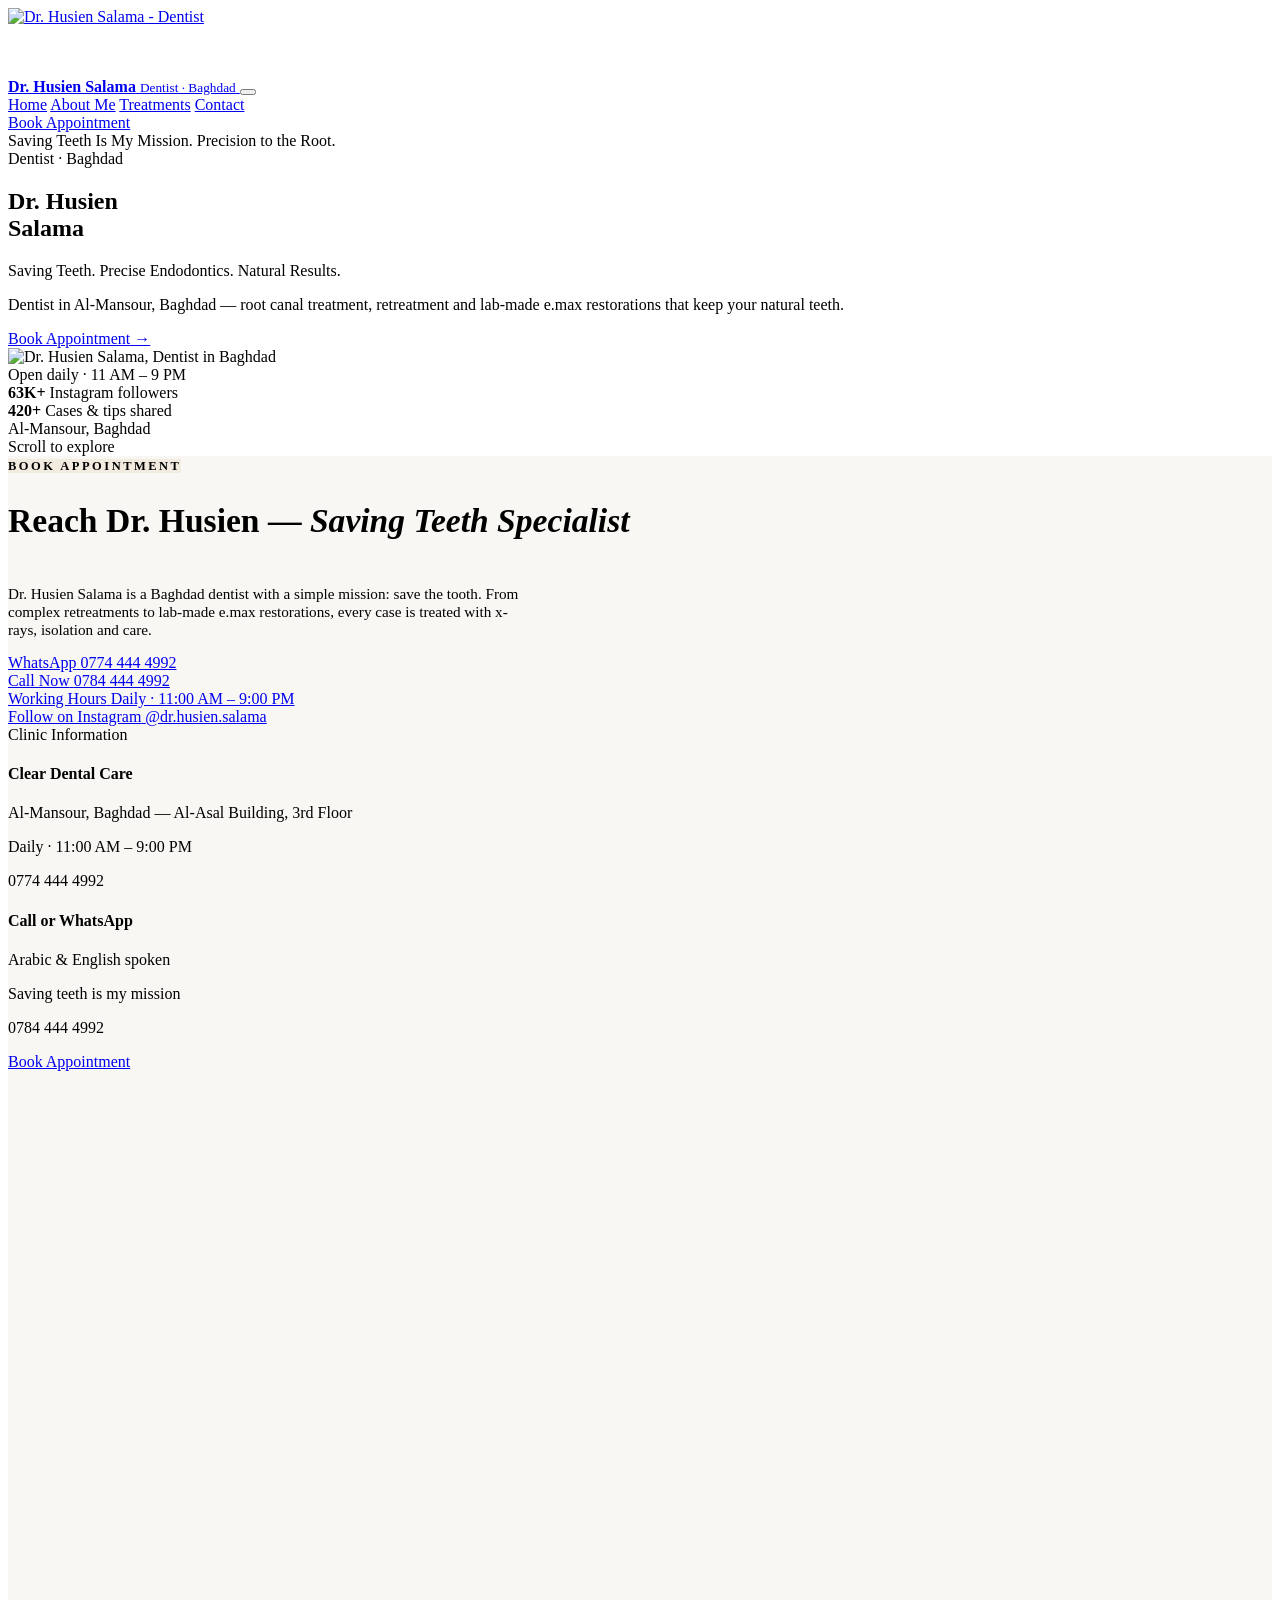
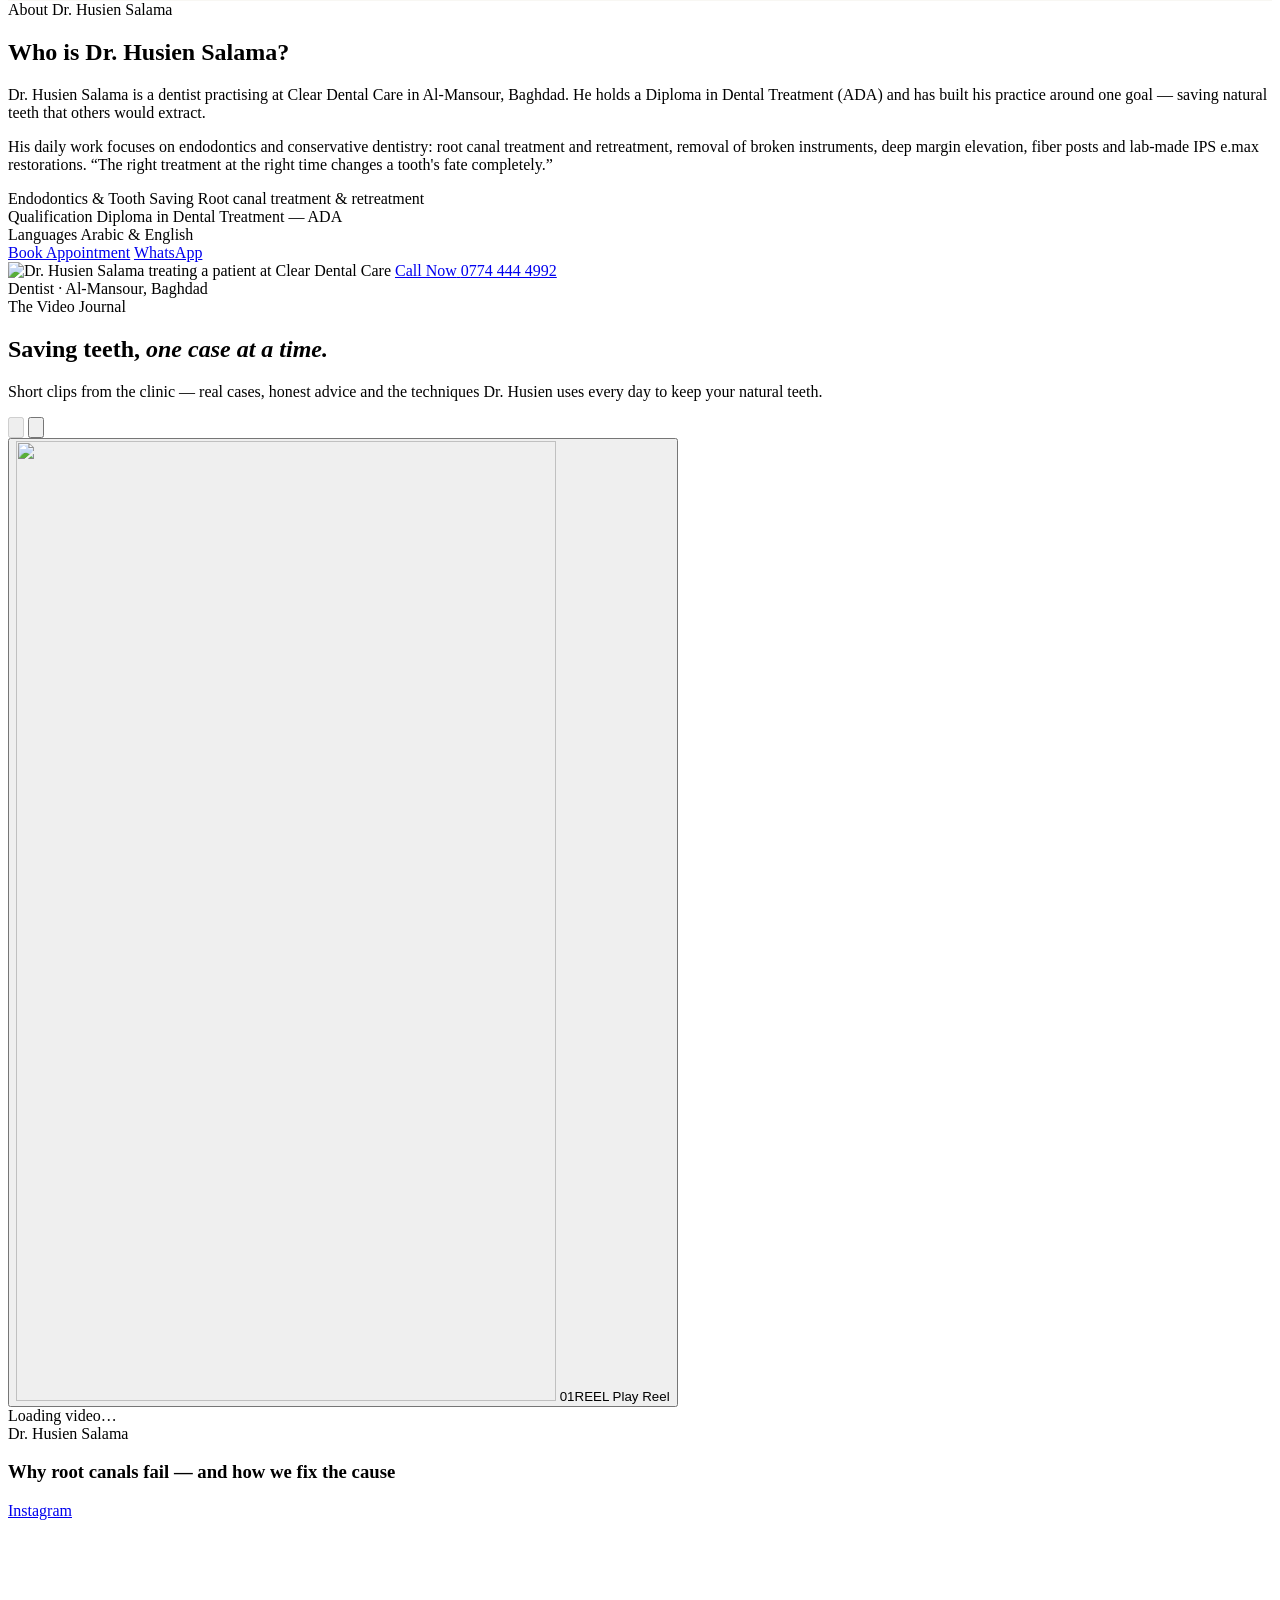
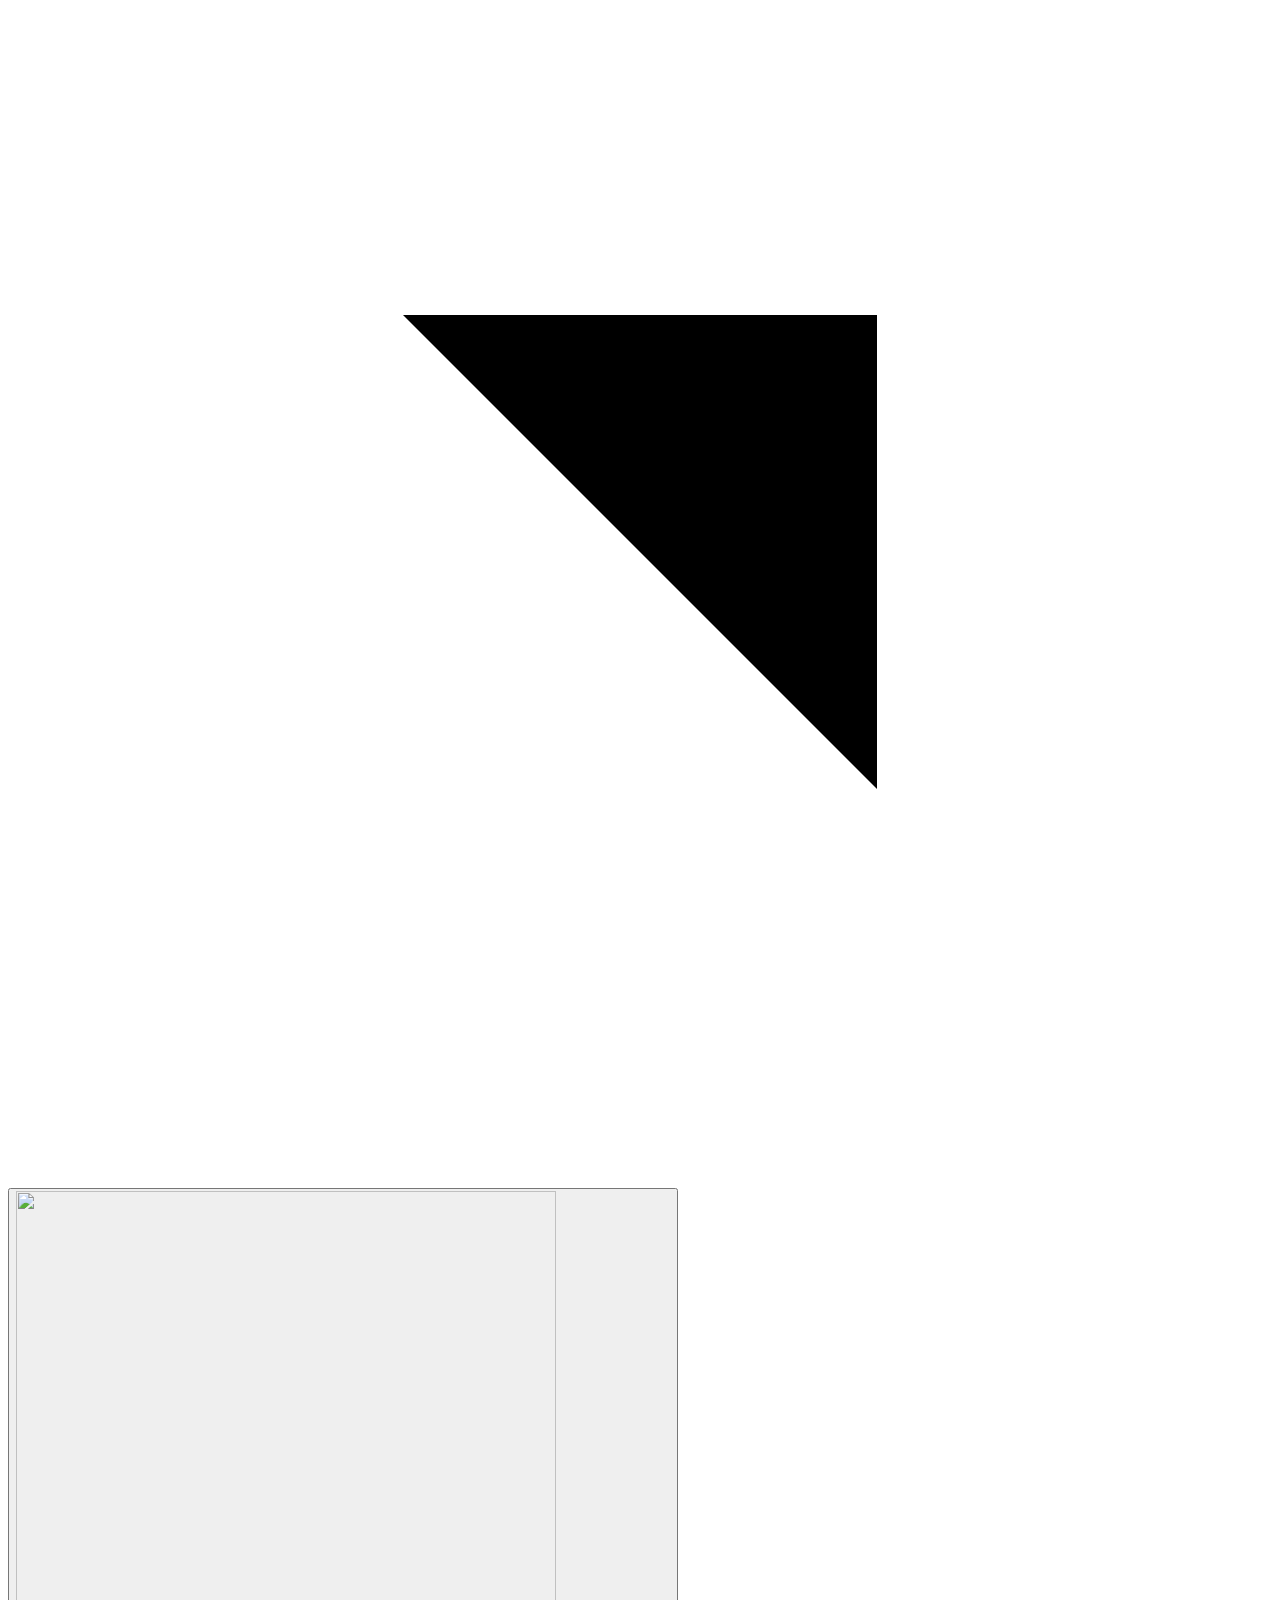
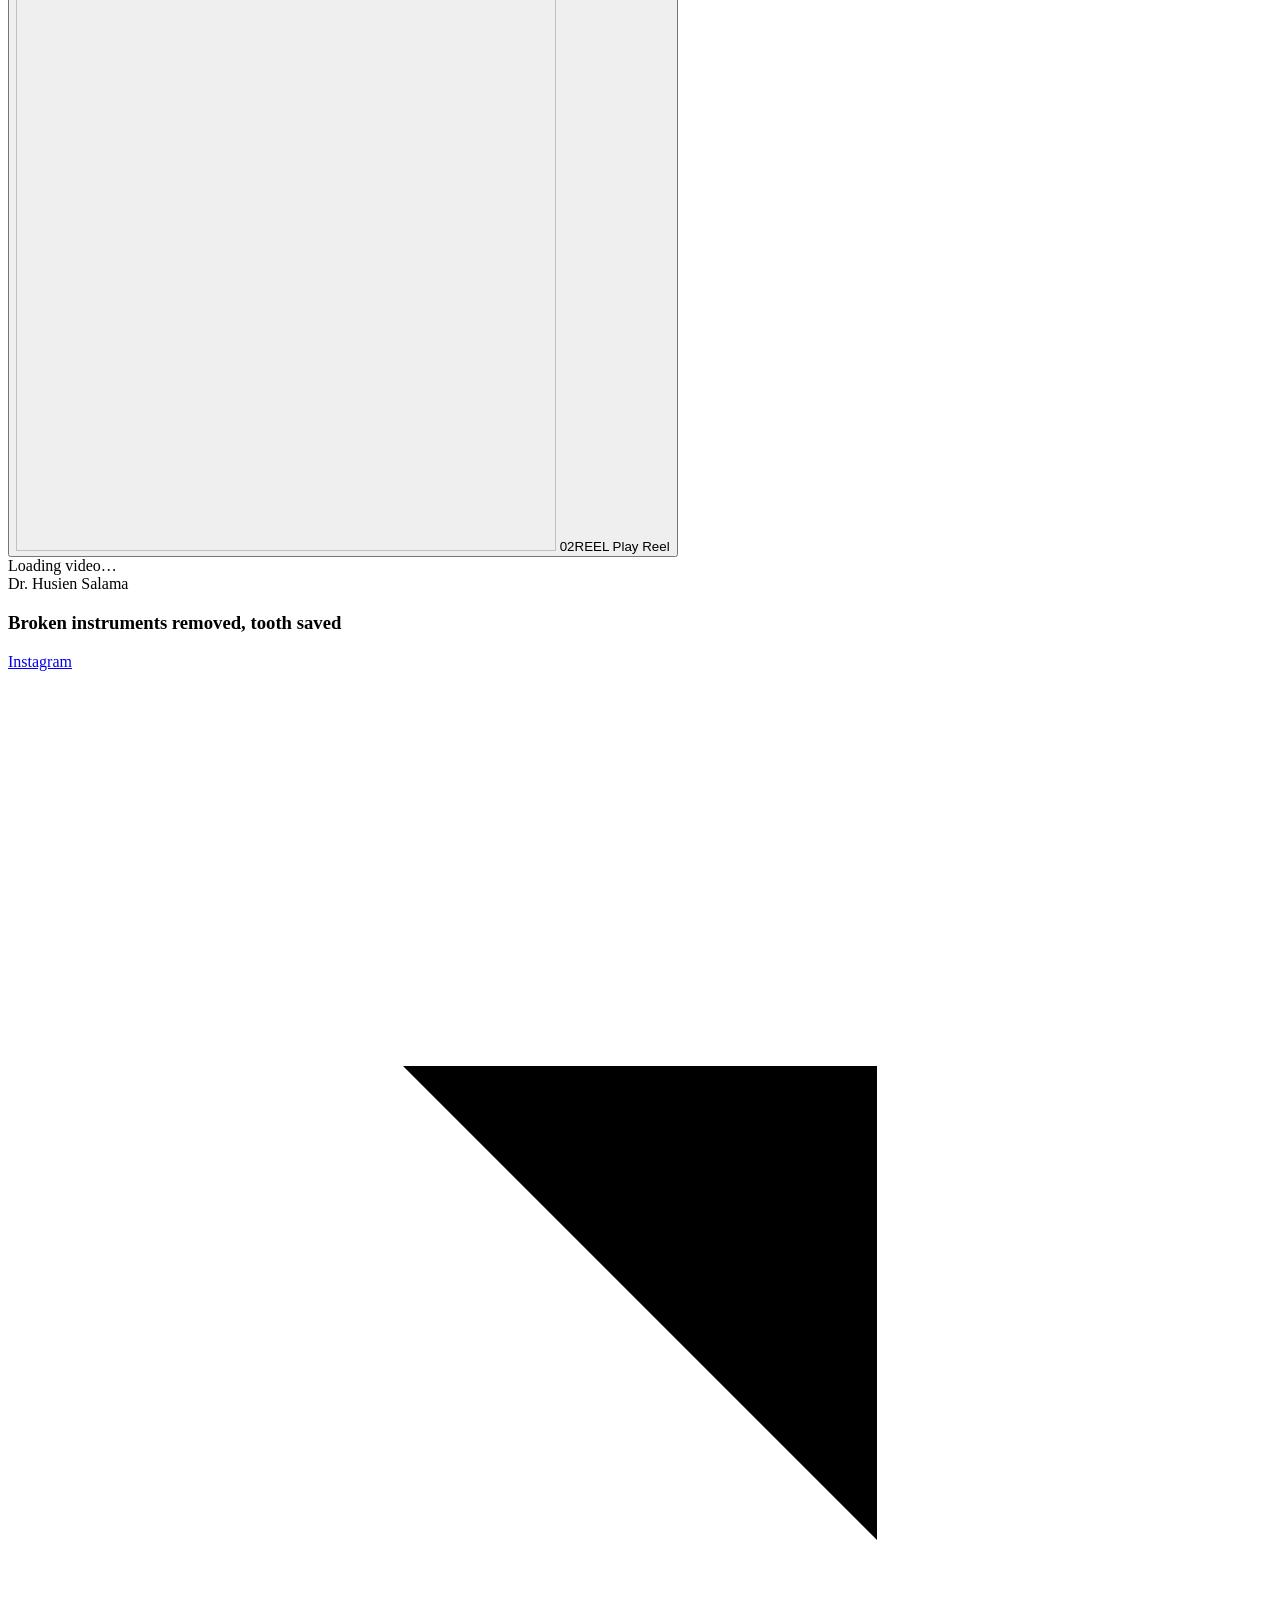
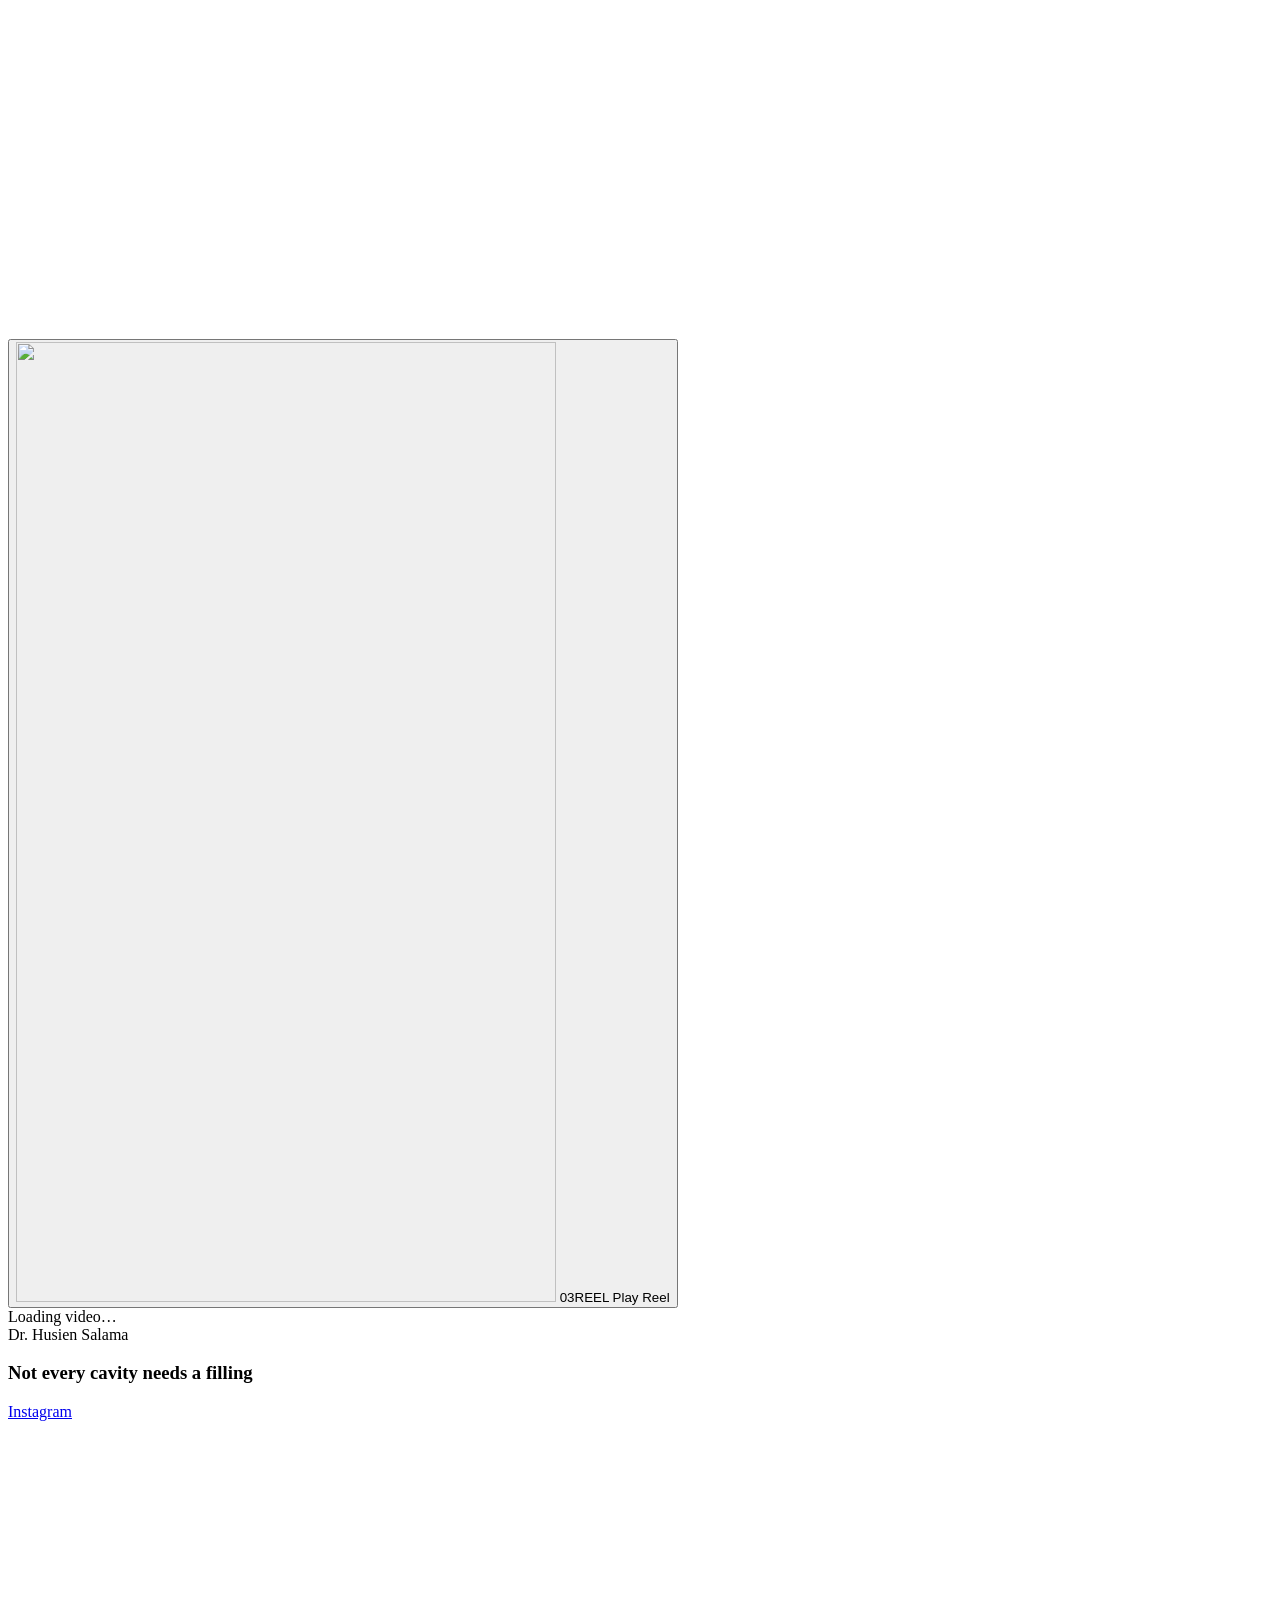
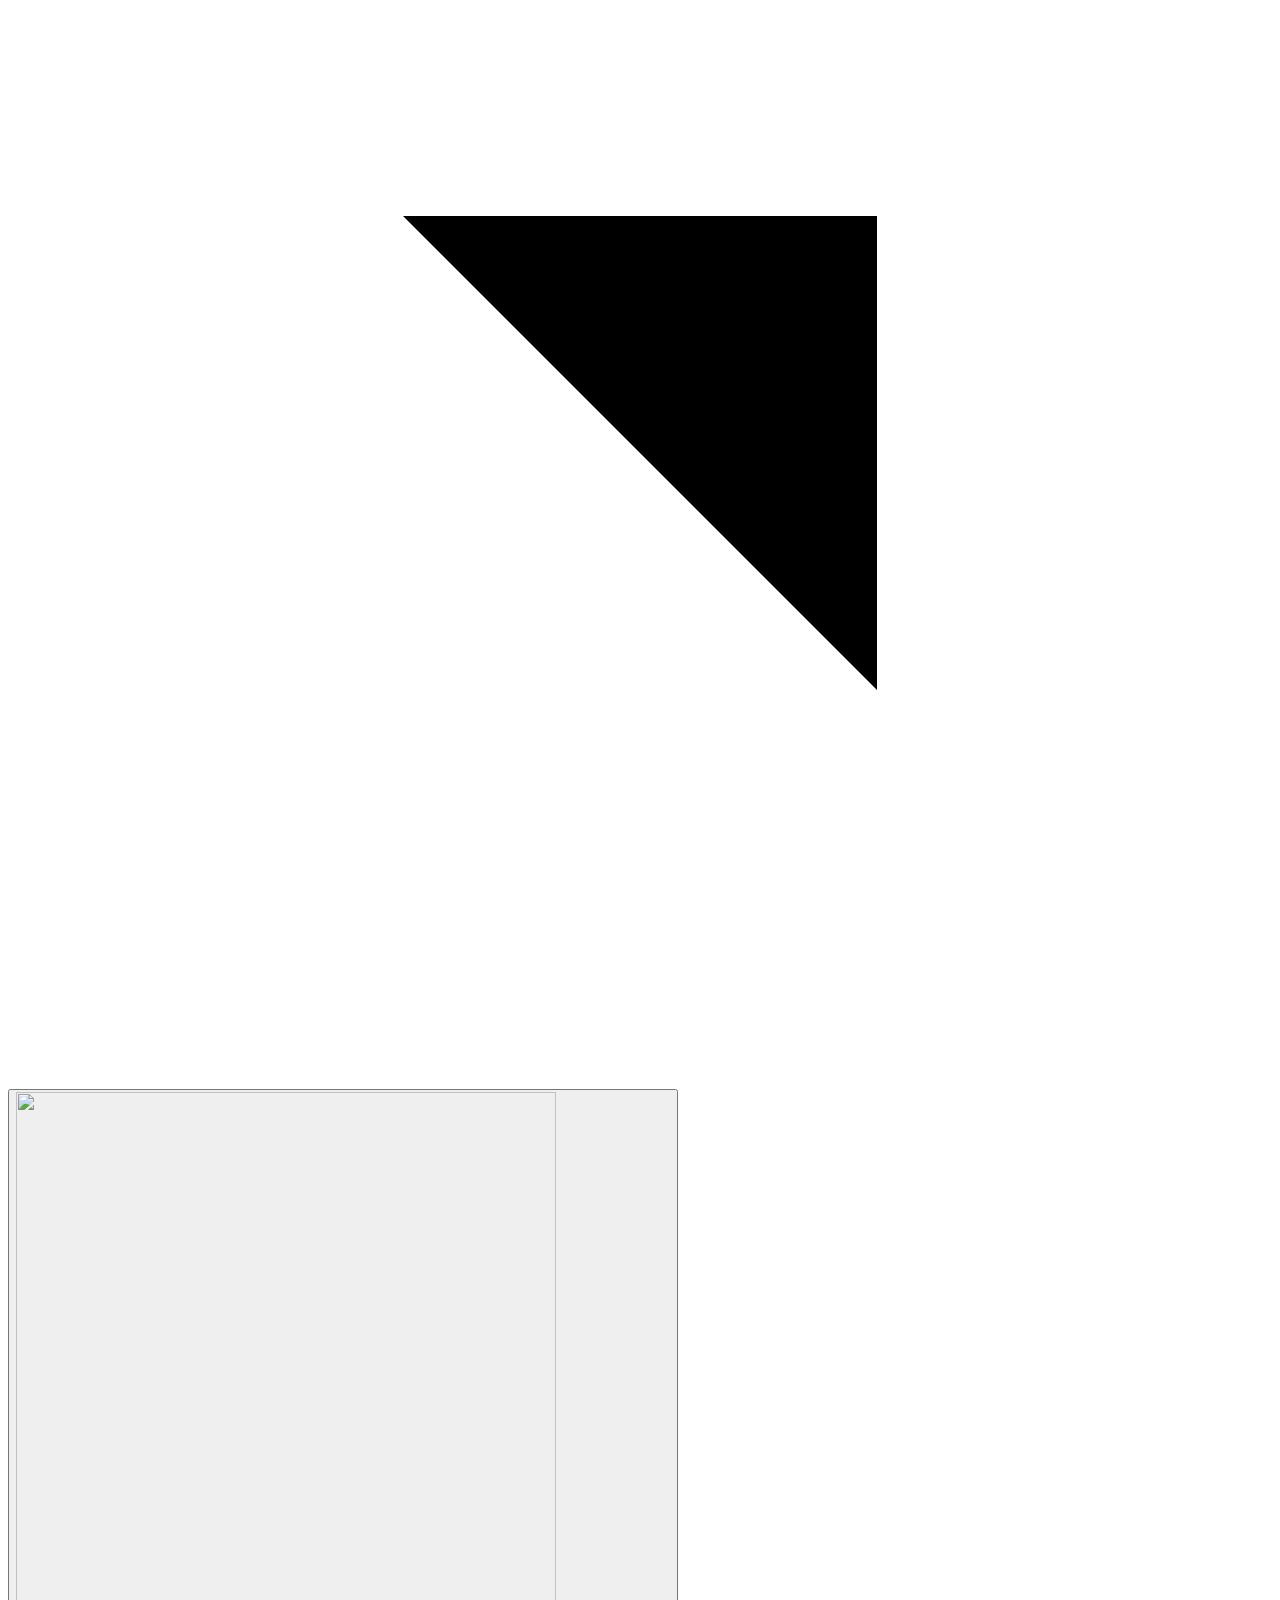
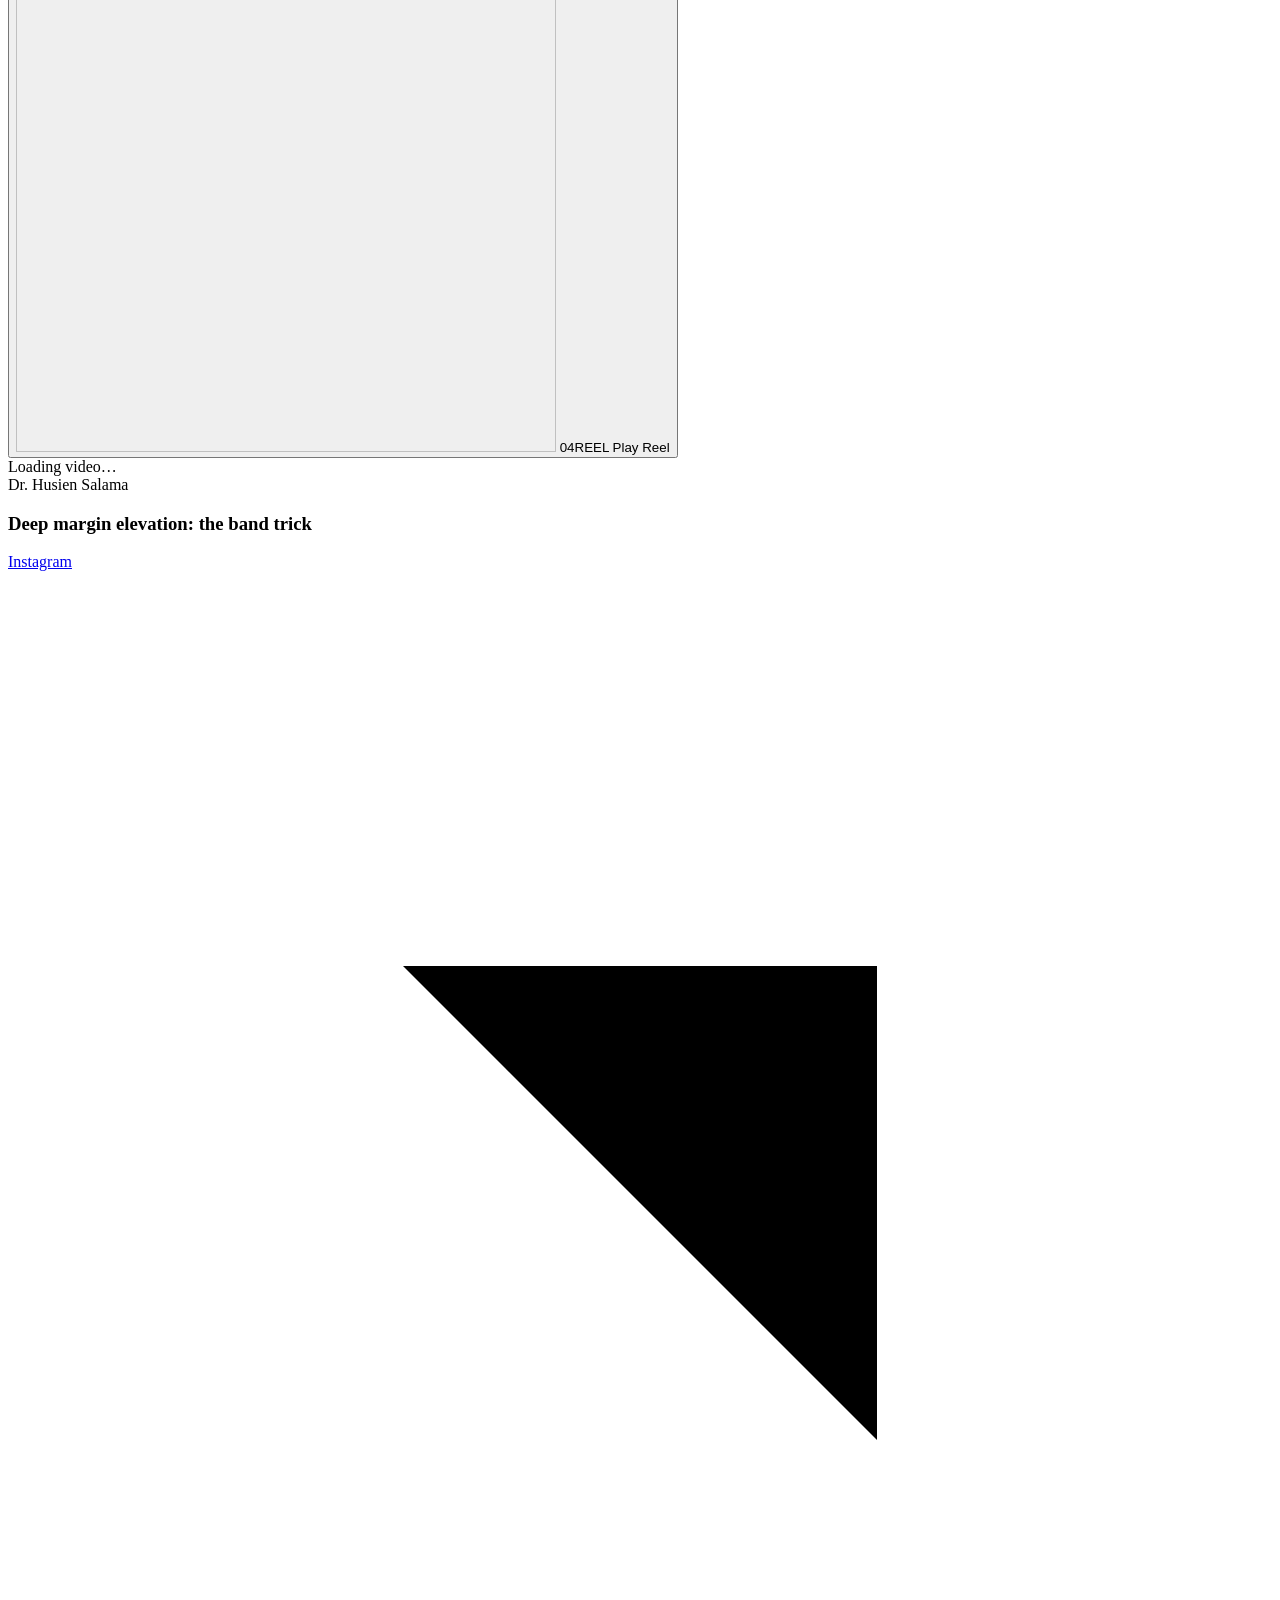
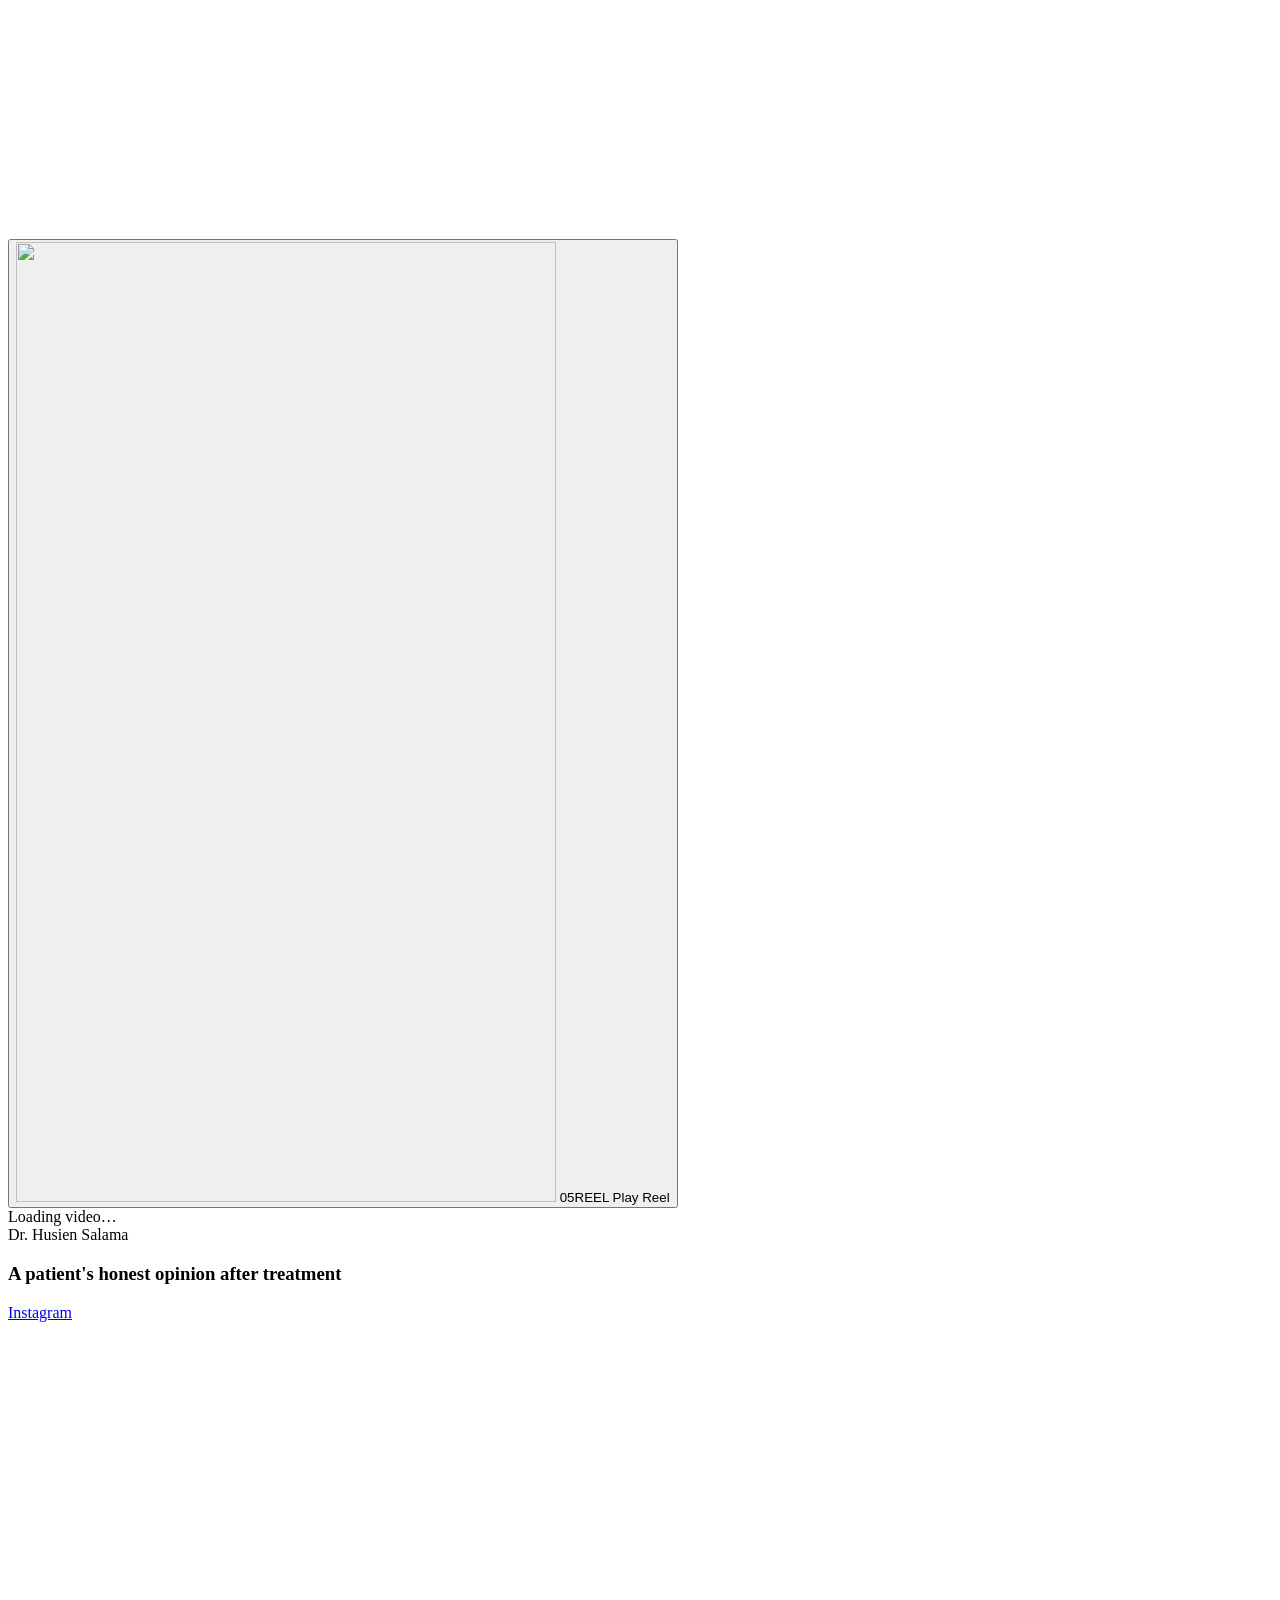
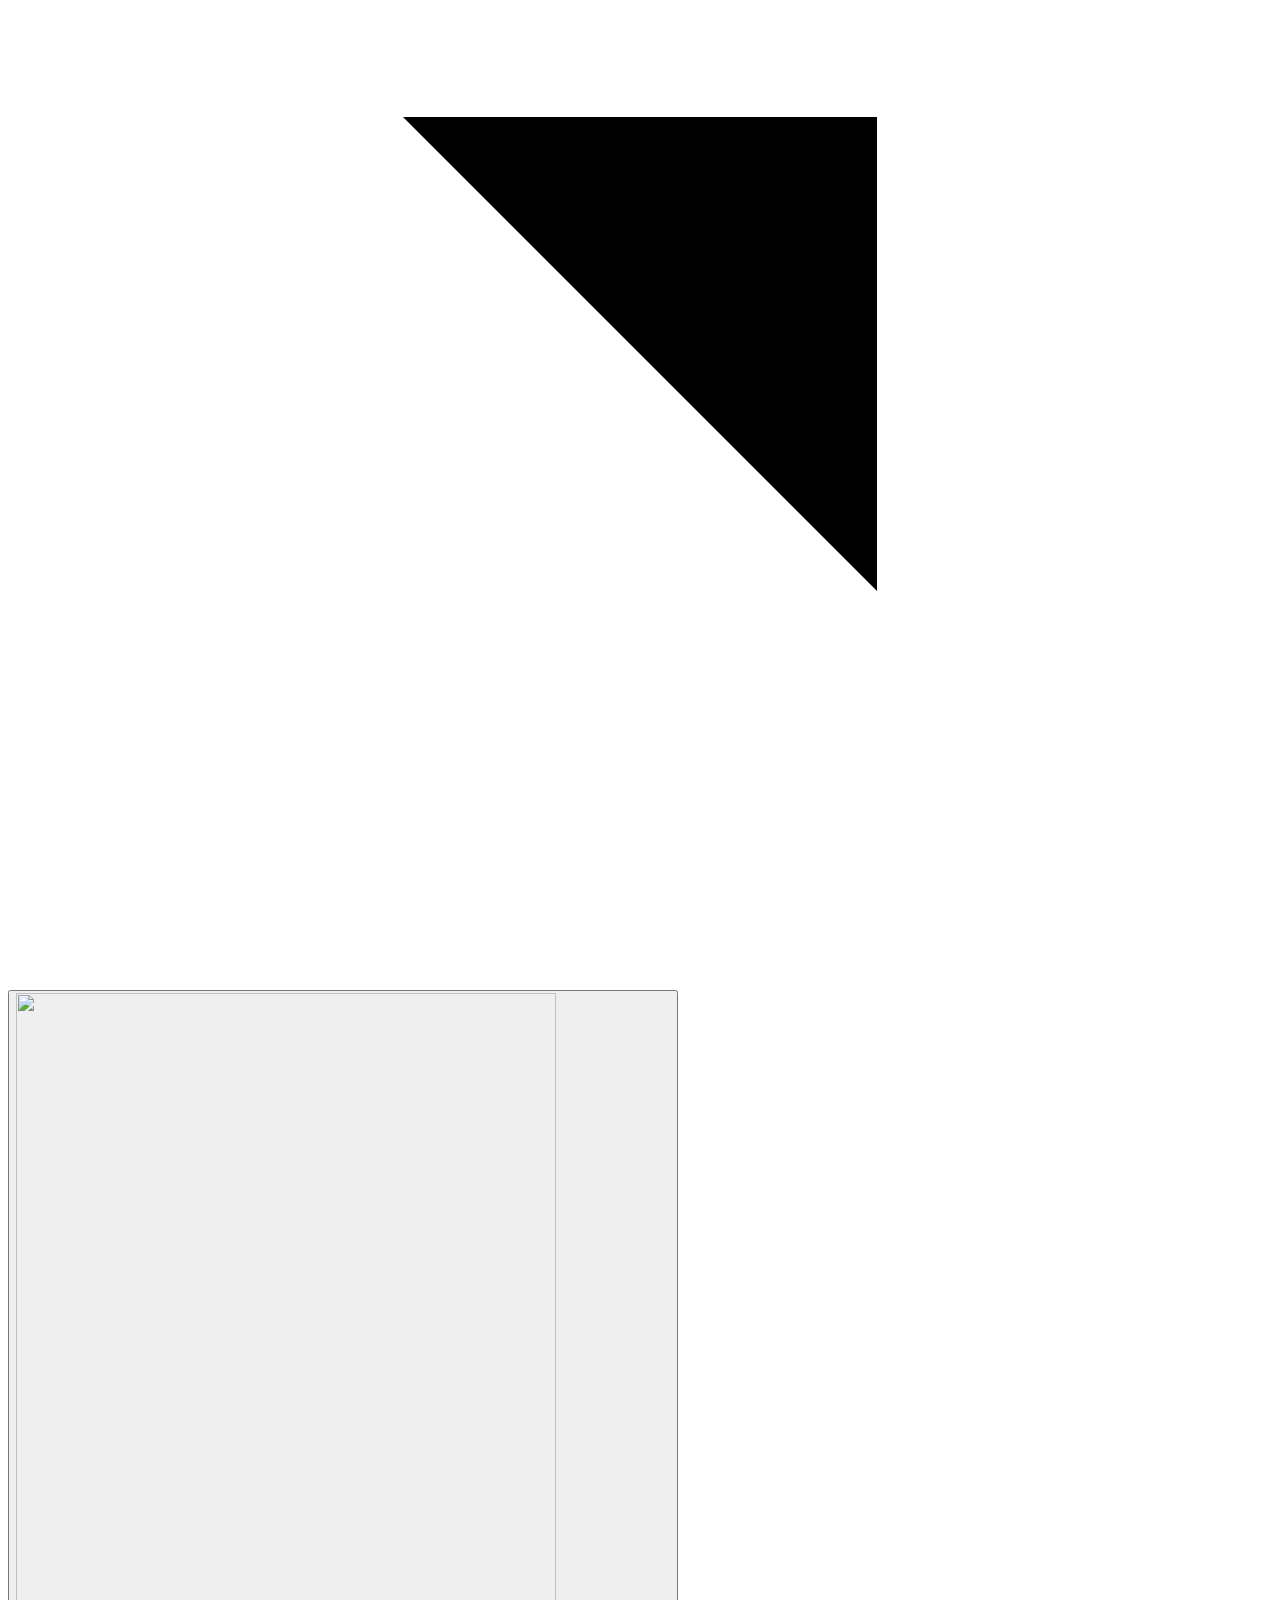
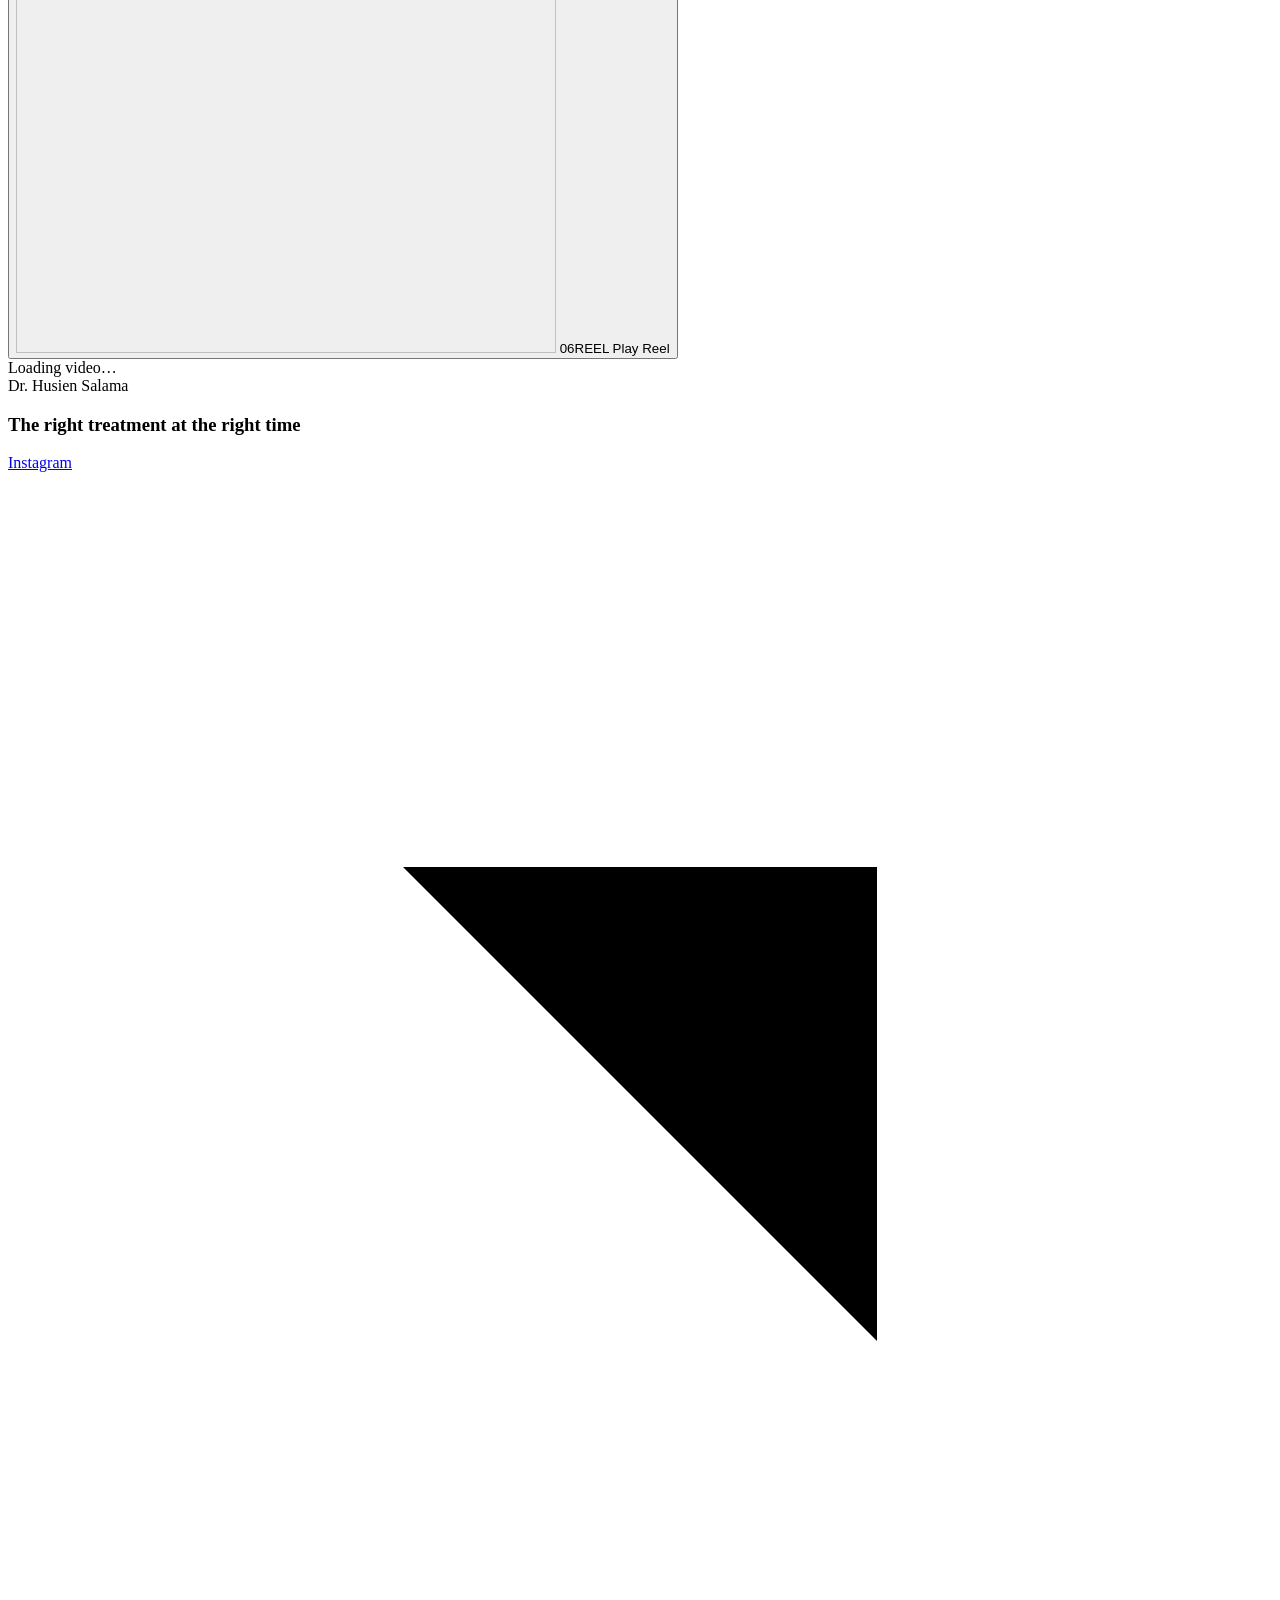
==== src/site/index.html @ 17c9bea0 "Work in progress" ====
<!DOCTYPE html><html lang="en"><head>
    <meta charset="utf-8">
    <title>Dr. Husien Salama | Home | Dentist in Baghdad</title>
    <meta content="width=device-width, initial-scale=1.0" name="viewport">
    <meta content="Dr. Husien Salama, dentist Baghdad, root canal treatment, endodontics, root canal retreatment, e.max, deep margin elevation, Al-Mansour, Clear Dental Care" name="keywords">
    <meta content="Dr. Husien Salama is a dentist in Al-Mansour, Baghdad, focused on saving natural teeth with root canal treatment, retreatment and lab-made restorations." name="description">

    <link href="/site-icon.png" rel="icon" type="image/png"><link href="/site-icon.png" rel="apple-touch-icon">

    <link rel="preconnect" href="https://fonts.googleapis.com">
    <link rel="preconnect" href="https://fonts.gstatic.com" crossorigin="">
    <link href="https://fonts.googleapis.com/css2?family=Dancing+Script&amp;family=Playfair+Display:wght@500&amp;family=Work+Sans&amp;display=swap" rel="stylesheet">

    <link href="/icons-local.css" rel="stylesheet">

    <link href="lib/animate/animate.min.css" rel="stylesheet">
    <link href="lib/owlcarousel/assets/owl.carousel.min.css" rel="stylesheet">

    <link href="css/bootstrap.min.css" rel="stylesheet">
    <link href="css/style.css" rel="stylesheet">
    <link href="css/html.css" rel="stylesheet">
    <link href="home.css" rel="stylesheet">
    <link href="theme-gold.css" rel="stylesheet">
    <link href="premium.css" rel="stylesheet">
    <link href="about-creative.css" rel="stylesheet">
    <link href="reels.css" rel="stylesheet">
    <style>@view-transition{navigation:auto}</style>
</head>

<body>

    <!-- nav -->
    <div class="container-fluid bg-light sticky-top p-0">
        <nav class="navbar navbar-expand-lg navbar-light p-0">
            <a href="index.html" class="navbar-brand py-2 px-3 me-0">
                <img src="/img/doctor-logo.webp" alt="Dr. Husien Salama - Dentist" style="height: 70px; width: auto; display: block; object-fit: contain;">
                <span class="navbar-brand-copy">
                    <strong>Dr. Husien Salama</strong>
                    <small>Dentist · Baghdad</small>
                </span>
            </a>
            <button type="button" class="navbar-toggler me-4" data-bs-toggle="collapse" data-bs-target="#navbarCollapse">
                <span class="navbar-toggler-icon"></span>
            </button>
            <div class="collapse navbar-collapse p-3" id="navbarCollapse">
                <div class="navbar-nav mx-auto">
                    <a href="index.html" class="nav-item nav-link active">Home</a>
                    <a href="about.html" class="nav-item nav-link">About Me</a>
                    <a href="service.html" class="nav-item nav-link">Treatments</a>
                    <a href="contact.html" class="nav-item nav-link">Contact</a>
                </div>
                <div class="navbar-actions">
                    <div class="navbar-languages" aria-label="Language selector"></div>
                    <a class="btn btn-sm btn-primary" href="contact.html">Book Appointment</a>
                </div>
            </div>
        </nav>
    </div>
    <!-- nav -->


    <!-- hero -->
    <section class="hero-reference" aria-labelledby="hero-title">
        <div class="hero-reference-grid" aria-hidden="true"></div>
        <div class="hero-reference-orbit hero-reference-orbit-one" aria-hidden="true"><span></span></div>
        <div class="hero-reference-orbit hero-reference-orbit-two" aria-hidden="true"><span></span></div>
        <div class="hero-reference-word" aria-hidden="true">Saving Teeth Is My Mission. Precision to the Root.</div>

        <div class="hero-reference-copy">
            <span class="hero-reference-kicker"><i class="fas fa-tooth" aria-hidden="true"></i> Dentist · Baghdad</span>
            <h1 id="hero-title">Dr. Husien<br><span>Salama</span></h1>
            <p class="hero-reference-role"><span class="tagline-line">Saving Teeth.</span> <span class="tagline-line">Precise Endodontics.</span> <span class="tagline-line">Natural Results.</span></p>
            <p class="hero-reference-description">Dentist in Al-Mansour, Baghdad — root canal treatment, retreatment and lab-made e.max restorations that keep your natural teeth.</p>
            <a class="hero-reference-cta" id="heroBtn1" href="contact.html" aria-label="Book your appointment with Dr. Husien">
                <span>Book Appointment</span>
                <span class="hero-reference-arrow" aria-hidden="true">→</span>
            </a>
        </div>

        <img class="hero-reference-doctor" width="309" height="589" src="/img/hero-doctor.webp" alt="Dr. Husien Salama, Dentist in Baghdad">

        <aside class="hero-reference-proof" aria-label="Why choose us">
            <div class="hero-reference-proof-heading">
                <span>Open daily · 11 AM – 9 PM</span>
                <i class="fas fa-shield-alt" aria-hidden="true"></i>
            </div>
            <div class="hero-reference-stat">
                <strong>63K+</strong>
                <span>Instagram followers</span>
            </div>
            <div class="hero-reference-stat">
                <strong>420+</strong>
                <span>Cases &amp; tips shared</span>
            </div>
            <div class="hero-reference-location">
                <i class="fas fa-map-marker-alt" aria-hidden="true"></i>
                <span>Al-Mansour, Baghdad</span>
            </div>
        </aside>

        <div class="hero-reference-scroll" aria-hidden="true"><span></span>Scroll to explore</div>
    </section>
    <!-- hero -->

    <!-- appointment -->
    <div class="container-fluid py-5" style="background: #f8f7f3;">
        <div class="container">
            <!-- Header -->
            <div class="text-center mb-5 wow fadeIn" data-wow-delay="0.1s">
                <span class="d-inline-block px-4 py-2 mb-3 rounded-pill" style="background: rgba(191, 148, 86,0.12); color: var(--bs-primary); font-size: 0.78rem; font-weight: 700; letter-spacing: 2.5px; text-transform: uppercase;">
                    <i class="fas fa-calendar-check me-2"></i>Book Appointment
                </span>
                <h2 class="fw-bold mb-2" style="font-size: 2.1rem;">Reach Dr. Husien — <span class="text-primary" style="font-style: italic;">Saving Teeth Specialist</span></h2>
                <div class="mx-auto my-3" style="width: 64px; height: 2px; background: var(--bs-primary); opacity: 0.55;"></div>
                <p class="text-muted mx-auto" style="max-width: 520px; font-size: 0.95rem;">
                    Dr. Husien Salama is a Baghdad dentist with a simple mission: save the tooth. From complex retreatments to lab-made e.max restorations, every case is treated with x-rays, isolation and care.
                </p>
            </div>

            <div class="row g-4 align-items-stretch">
                <div class="col-lg-5 wow fadeInLeft d-flex flex-column" data-wow-delay="0.2s">
                    <!-- Quick actions -->
                    <div class="row g-3 mb-4">
                        <div class="col-12 col-sm-6">
                            <a href="https://wa.me/9647744444992" target="_blank" rel="noopener noreferrer" class="appt-tile d-block text-decoration-none p-4 h-100">
                                <span class="appt-tile-icon"><i class="fab fa-whatsapp"></i></span>
                                <span class="appt-tile-label d-block">WhatsApp</span>
                                <span class="appt-tile-value d-block">0774 444 4992</span>
                            </a>
                        </div>
                        <div class="col-12 col-sm-6">
                            <a href="tel:+9647844444992" class="appt-tile d-block text-decoration-none p-4 h-100">
                                <span class="appt-tile-icon"><i class="fas fa-phone-alt"></i></span>
                                <span class="appt-tile-label d-block">Call Now</span>
                                <span class="appt-tile-value d-block">0784 444 4992</span>
                            </a>
                        </div>
                        <div class="col-12 col-sm-6">
                            <a href="contact.html" class="appt-tile d-block text-decoration-none p-4 h-100">
                                <span class="appt-tile-icon"><i class="fas fa-clock"></i></span>
                                <span class="appt-tile-label d-block">Working Hours</span>
                                <span class="appt-tile-value d-block">Daily · 11:00 AM – 9:00 PM</span>
                            </a>
                        </div>
                        <div class="col-12 col-sm-6">
                            <a href="https://www.instagram.com/dr.husien.salama/" target="_blank" rel="noopener noreferrer" class="appt-tile d-block text-decoration-none p-4 h-100">
                                <span class="appt-tile-icon"><i class="fab fa-instagram"></i></span>
                                <span class="appt-tile-label d-block">Follow on Instagram</span>
                                <span class="appt-tile-value d-block">@dr.husien.salama</span>
                            </a>
                        </div>
                    </div>

                    <!-- Chamber card -->
                    <div class="appt-chamber p-4 p-md-5 flex-grow-1 d-flex flex-column">
                        <div class="d-flex align-items-center gap-3 mb-4">
                            <span class="appt-chamber-rule flex-grow-1"></span>
                            <span class="appt-chamber-title"><i class="fas fa-hospital me-2"></i>Clinic Information</span>
                            <span class="appt-chamber-rule flex-grow-1"></span>
                        </div>

                        <div class="appt-chamber-item mb-4">
                            <h4 class="appt-chamber-name">Clear Dental Care</h4>
                            <p class="appt-chamber-meta">Al-Mansour, Baghdad — Al-Asal Building, 3rd Floor</p>
                            <p class="appt-chamber-hours">Daily · 11:00 AM – 9:00 PM</p>
                            <p class="appt-chamber-phone"><i class="fas fa-phone-alt me-2"></i>0774 444 4992</p>
                        </div>

                        <div class="appt-chamber-item mb-4">
                            <h4 class="appt-chamber-name">Call or WhatsApp</h4>
                            <p class="appt-chamber-meta">Arabic &amp; English spoken</p>
                            <p class="appt-chamber-hours">Saving teeth is my mission</p>
                            <p class="appt-chamber-phone"><i class="fas fa-phone-alt me-2"></i>0784 444 4992</p>
                        </div>

                        <a href="contact.html" target="_blank" class="appt-cta d-block text-decoration-none text-center mt-auto">
                            <i class="fas fa-calendar me-2"></i>Book Appointment
                        </a>
                    </div>
                </div>

                <div class="col-lg-7 wow fadeInRight" data-wow-delay="0.3s">
                    <div class="appt-map h-100">
                        <iframe src="https://www.google.com/maps?q=14%20Ramadan%20Street%2C%20Al-Mansour%2C%20Baghdad%2C%20Iraq&amp;output=embed" width="100%" height="100%" style="border:0;min-height:530px;display:block;" allowfullscreen="" loading="lazy" referrerpolicy="no-referrer-when-downgrade" title="Clear Dental Care location map — Al-Mansour, Baghdad">
                        </iframe>
                    </div>
                </div>
            </div>
        </div>
    </div>
    <!-- appointment -->









<!-- about section -->
    <div class="container-fluid py-5 about-band home-about-premium">
        <div class="container">
            <div class="home-about-intro">
                    <div class="d-flex align-items-center gap-3 mb-3">
                        <span class="about-kicker-line"></span>
                        <span class="about-kicker-script">About Dr. Husien Salama</span>
                    </div>
                    <h2 class="about-heading mb-4">Who is <span class="about-heading-accent">Dr. Husien Salama?</span></h2>
            </div>
            <div class="row g-5 align-items-center">
                <div class="col-lg-6 wow fadeInLeft" data-wow-delay="0.2s">
                    <p class="about-lead mb-3">Dr. Husien Salama is a dentist practising at Clear Dental Care in Al-Mansour, Baghdad. He holds a Diploma in Dental Treatment (ADA) and has built his practice around one goal — saving natural teeth that others would extract.</p>
                    <p class="about-body mb-4">His daily work focuses on endodontics and conservative dentistry: root canal treatment and retreatment, removal of broken instruments, deep margin elevation, fiber posts and lab-made IPS e.max restorations. “The right treatment at the right time changes a tooth's fate completely.”</p>

                    <div class="about-credentials mb-4">
                        <div class="about-credential">
                            <span class="about-credential-icon"><i class="fas fa-user-md"></i></span>
                            <span class="about-credential-text">
                                <span class="about-credential-title">Endodontics &amp; Tooth Saving</span>
                                <span class="about-credential-sub">Root canal treatment &amp; retreatment</span>
                            </span>
                        </div>
                        <div class="about-credential">
                            <span class="about-credential-icon"><i class="fas fa-hospital"></i></span>
                            <span class="about-credential-text">
                                <span class="about-credential-title">Qualification</span>
                                <span class="about-credential-sub">Diploma in Dental Treatment — ADA</span>
                            </span>
                        </div>
                        <div class="about-credential">
                            <span class="about-credential-icon"><i class="fas fa-award"></i></span>
                            <span class="about-credential-text">
                                <span class="about-credential-title">Languages</span>
                                <span class="about-credential-sub">Arabic &amp; English</span>
                            </span>
                        </div>
                    </div>

                    <div class="d-flex flex-wrap gap-3">
                        <a href="contact.html" class="about-cta"><i class="fas fa-calendar-check me-2"></i>Book Appointment</a>
                        <a href="https://wa.me/9647744444992" target="_blank" rel="noopener noreferrer" class="about-cta-ghost"><i class="fab fa-whatsapp me-2"></i>WhatsApp</a>
                    </div>
                </div>
                <div class="col-lg-6 wow fadeInRight" data-wow-delay="0.3s">
                    <div class="about-visual position-relative">
                        <div class="about-photo">
                            <img loading="lazy" decoding="async" class="img-fluid" src="/img/doctor-about.webp" alt="Dr. Husien Salama treating a patient at Clear Dental Care">
                            <a href="tel:+9647744444992" class="about-contact-card text-decoration-none">
                                <span class="about-contact-icon"><i class="fas fa-phone-alt"></i></span>
                                <span>
                                    <span class="about-contact-label d-block">Call Now</span>
                                    <span class="about-contact-value d-block">0774 444 4992</span>
                                </span>
                            </a>
                        </div>
                        <div class="about-caption mt-4">
                            <span class="about-caption-line"></span>
                            <span class="about-caption-text">Dentist · Al-Mansour, Baghdad</span>
                            <span class="about-caption-line"></span>
                        </div>
                    </div>
                </div>
            </div>
        </div>
    </div>
    <!-- about -->

    <!-- video journal -->
    <section class="reels-section" id="video-journal" aria-labelledby="reels-title" data-reels="">
        <div class="reels-shell">
            <div class="reels-header">
                <div class="reels-heading">
                    <span class="reels-kicker">The Video Journal</span>
                    <h2 class="reels-title" id="reels-title">Saving teeth, <em>one case at a time.</em></h2>
                </div>
                <p class="reels-intro">Short clips from the clinic — real cases, honest advice and the techniques Dr. Husien uses every day to keep your natural teeth.</p>
                <div class="reels-controls" aria-label="Video gallery controls">
                    <button class="reels-arrow" type="button" data-reels-prev="" aria-label="Previous videos" disabled="">
                        <svg viewBox="0 0 24 24" aria-hidden="true"><path d="M19 12H5M11 18l-6-6 6-6"></path></svg>
                    </button>
                    <button class="reels-arrow" type="button" data-reels-next="" aria-label="Next videos">
                        <svg viewBox="0 0 24 24" aria-hidden="true"><path d="M5 12h14M13 6l6 6-6 6"></path></svg>
                    </button>
                </div>
            </div>

            <div class="reels-track" data-reels-track="" tabindex="0" aria-label="Dr. Husien Salama video gallery">
                <article class="reel-card">
                    <div class="reel-media">
                        <button class="reel-poster" type="button" data-reel-play="DfaCG4eHHc1" data-reel-src="https://id-preview--f35a7838-7647-49c8-b99b-c0f08d8b3387.lovable.app/__l5e/assets-v1/4773bac9-37cc-4f90-8880-ae3a9210bffe/reel-DfaCG4eHHc1.mp4" aria-label="Play video: Why root canals fail — and how we fix the cause">
                            <img src="https://id-preview--f35a7838-7647-49c8-b99b-c0f08d8b3387.lovable.app/__l5e/assets-v1/373fd00e-5ff5-4e67-b79b-f5cdd22fb461/reel-DfaCG4eHHc1.webp" width="540" height="960" loading="lazy" decoding="async" alt="">
                            <span class="reel-topline"><span class="reel-badges"><span class="reel-number">01</span><span>REEL</span></span><span class="reel-instagram-icon"><i class="fab fa-instagram" aria-hidden="true"></i></span></span>
                            <span class="reel-play" aria-hidden="true"></span>
                            <span class="reel-play-label">Play Reel</span>
                        </button>
                        <div class="reel-loading" role="status"><span class="reel-loading-spinner" aria-hidden="true"></span><span>Loading video…</span></div>
                    </div>
                    <div class="reel-copy">
                        <span class="reel-eyebrow">Dr. Husien Salama</span>
                        <h3>Why root canals fail — and how we fix the cause</h3>
                        <a class="reel-external" data-instagram-reel-link href="https://www.instagram.com/reel/DfaCG4eHHc1/" target="_blank" rel="noopener noreferrer" aria-label="View this Reel on Instagram">Instagram <svg viewBox="0 0 16 16" aria-hidden="true"><path d="M5 11L11 5M5 5h6v6"/></svg></a>
                    </div>
                </article>

                <article class="reel-card">
                    <div class="reel-media">
                        <button class="reel-poster" type="button" data-reel-play="De9m5n-CTLt" data-reel-src="https://id-preview--f35a7838-7647-49c8-b99b-c0f08d8b3387.lovable.app/__l5e/assets-v1/181b3429-6fbf-4d96-b437-49507697b1c9/reel-De9m5n-CTLt.mp4" aria-label="Play video: Broken instruments removed, tooth saved">
                            <img src="https://id-preview--f35a7838-7647-49c8-b99b-c0f08d8b3387.lovable.app/__l5e/assets-v1/904c6417-d369-46f3-9690-ee23fad02074/reel-De9m5n-CTLt.webp" width="540" height="960" loading="lazy" decoding="async" alt="">
                            <span class="reel-topline"><span class="reel-badges"><span class="reel-number">02</span><span>REEL</span></span><span class="reel-instagram-icon"><i class="fab fa-instagram" aria-hidden="true"></i></span></span>
                            <span class="reel-play" aria-hidden="true"></span>
                            <span class="reel-play-label">Play Reel</span>
                        </button>
                        <div class="reel-loading" role="status"><span class="reel-loading-spinner" aria-hidden="true"></span><span>Loading video…</span></div>
                    </div>
                    <div class="reel-copy">
                        <span class="reel-eyebrow">Dr. Husien Salama</span>
                        <h3>Broken instruments removed, tooth saved</h3>
                        <a class="reel-external" data-instagram-reel-link href="https://www.instagram.com/reel/De9m5n-CTLt/" target="_blank" rel="noopener noreferrer" aria-label="View this Reel on Instagram">Instagram <svg viewBox="0 0 16 16" aria-hidden="true"><path d="M5 11L11 5M5 5h6v6"/></svg></a>
                    </div>
                </article>

                <article class="reel-card">
                    <div class="reel-media">
                        <button class="reel-poster" type="button" data-reel-play="DfPgMMREtMS" data-reel-src="https://id-preview--f35a7838-7647-49c8-b99b-c0f08d8b3387.lovable.app/__l5e/assets-v1/8a73cdf8-3d4f-4b10-8c2c-766324e22f3b/reel-DfPgMMREtMS.mp4" aria-label="Play video: Not every cavity needs a filling">
                            <img src="https://id-preview--f35a7838-7647-49c8-b99b-c0f08d8b3387.lovable.app/__l5e/assets-v1/07e74adc-366f-46a6-9fa7-f801a51d2424/reel-DfPgMMREtMS.webp" width="540" height="960" loading="lazy" decoding="async" alt="">
                            <span class="reel-topline"><span class="reel-badges"><span class="reel-number">03</span><span>REEL</span></span><span class="reel-instagram-icon"><i class="fab fa-instagram" aria-hidden="true"></i></span></span>
                            <span class="reel-play" aria-hidden="true"></span>
                            <span class="reel-play-label">Play Reel</span>
                        </button>
                        <div class="reel-loading" role="status"><span class="reel-loading-spinner" aria-hidden="true"></span><span>Loading video…</span></div>
                    </div>
                    <div class="reel-copy">
                        <span class="reel-eyebrow">Dr. Husien Salama</span>
                        <h3>Not every cavity needs a filling</h3>
                        <a class="reel-external" data-instagram-reel-link href="https://www.instagram.com/reel/DfPgMMREtMS/" target="_blank" rel="noopener noreferrer" aria-label="View this Reel on Instagram">Instagram <svg viewBox="0 0 16 16" aria-hidden="true"><path d="M5 11L11 5M5 5h6v6"/></svg></a>
                    </div>
                </article>

                <article class="reel-card">
                    <div class="reel-media">
                        <button class="reel-poster" type="button" data-reel-play="DfSdzD6IeUV" data-reel-src="https://id-preview--f35a7838-7647-49c8-b99b-c0f08d8b3387.lovable.app/__l5e/assets-v1/ea0694a5-fe21-4332-ac14-8091036ecfb6/reel-DfSdzD6IeUV.mp4" aria-label="Play video: Deep margin elevation: the band trick">
                            <img src="https://id-preview--f35a7838-7647-49c8-b99b-c0f08d8b3387.lovable.app/__l5e/assets-v1/c301d946-5e1b-45f5-aecf-65078641b691/reel-DfSdzD6IeUV.webp" width="540" height="960" loading="lazy" decoding="async" alt="">
                            <span class="reel-topline"><span class="reel-badges"><span class="reel-number">04</span><span>REEL</span></span><span class="reel-instagram-icon"><i class="fab fa-instagram" aria-hidden="true"></i></span></span>
                            <span class="reel-play" aria-hidden="true"></span>
                            <span class="reel-play-label">Play Reel</span>
                        </button>
                        <div class="reel-loading" role="status"><span class="reel-loading-spinner" aria-hidden="true"></span><span>Loading video…</span></div>
                    </div>
                    <div class="reel-copy">
                        <span class="reel-eyebrow">Dr. Husien Salama</span>
                        <h3>Deep margin elevation: the band trick</h3>
                        <a class="reel-external" data-instagram-reel-link href="https://www.instagram.com/reel/DfSdzD6IeUV/" target="_blank" rel="noopener noreferrer" aria-label="View this Reel on Instagram">Instagram <svg viewBox="0 0 16 16" aria-hidden="true"><path d="M5 11L11 5M5 5h6v6"/></svg></a>
                    </div>
                </article>

                <article class="reel-card">
                    <div class="reel-media">
                        <button class="reel-poster" type="button" data-reel-play="DYnCnTSI8Ca" data-reel-src="https://id-preview--f35a7838-7647-49c8-b99b-c0f08d8b3387.lovable.app/__l5e/assets-v1/94fba3af-fbd1-4194-85e8-270e29a534e5/reel-DYnCnTSI8Ca.mp4" aria-label="Play video: A patient's honest opinion after treatment">
                            <img src="https://id-preview--f35a7838-7647-49c8-b99b-c0f08d8b3387.lovable.app/__l5e/assets-v1/9e68a3b1-8797-4cad-b902-1411efc92436/reel-DYnCnTSI8Ca.webp" width="540" height="960" loading="lazy" decoding="async" alt="">
                            <span class="reel-topline"><span class="reel-badges"><span class="reel-number">05</span><span>REEL</span></span><span class="reel-instagram-icon"><i class="fab fa-instagram" aria-hidden="true"></i></span></span>
                            <span class="reel-play" aria-hidden="true"></span>
                            <span class="reel-play-label">Play Reel</span>
                        </button>
                        <div class="reel-loading" role="status"><span class="reel-loading-spinner" aria-hidden="true"></span><span>Loading video…</span></div>
                    </div>
                    <div class="reel-copy">
                        <span class="reel-eyebrow">Dr. Husien Salama</span>
                        <h3>A patient's honest opinion after treatment</h3>
                        <a class="reel-external" data-instagram-reel-link href="https://www.instagram.com/reel/DYnCnTSI8Ca/" target="_blank" rel="noopener noreferrer" aria-label="View this Reel on Instagram">Instagram <svg viewBox="0 0 16 16" aria-hidden="true"><path d="M5 11L11 5M5 5h6v6"/></svg></a>
                    </div>
                </article>

                <article class="reel-card">
                    <div class="reel-media">
                        <button class="reel-poster" type="button" data-reel-play="DZiCENssEYe" data-reel-src="https://id-preview--f35a7838-7647-49c8-b99b-c0f08d8b3387.lovable.app/__l5e/assets-v1/cf0db6aa-4866-41cd-89f6-f2bcb6c19889/reel-DZiCENssEYe.mp4" aria-label="Play video: The right treatment at the right time">
                            <img src="https://id-preview--f35a7838-7647-49c8-b99b-c0f08d8b3387.lovable.app/__l5e/assets-v1/579f3452-b662-4174-b867-f98190d28662/reel-DZiCENssEYe.webp" width="540" height="960" loading="lazy" decoding="async" alt="">
                            <span class="reel-topline"><span class="reel-badges"><span class="reel-number">06</span><span>REEL</span></span><span class="reel-instagram-icon"><i class="fab fa-instagram" aria-hidden="true"></i></span></span>
                            <span class="reel-play" aria-hidden="true"></span>
                            <span class="reel-play-label">Play Reel</span>
                        </button>
                        <div class="reel-loading" role="status"><span class="reel-loading-spinner" aria-hidden="true"></span><span>Loading video…</span></div>
                    </div>
                    <div class="reel-copy">
                        <span class="reel-eyebrow">Dr. Husien Salama</span>
                        <h3>The right treatment at the right time</h3>
                        <a class="reel-external" data-instagram-reel-link href="https://www.instagram.com/reel/DZiCENssEYe/" target="_blank" rel="noopener noreferrer" aria-label="View this Reel on Instagram">Instagram <svg viewBox="0 0 16 16" aria-hidden="true"><path d="M5 11L11 5M5 5h6v6"/></svg></a>
                    </div>
                </article>
            </div>

            <p class="reels-swipe-hint">Swipe to explore →</p>
            <div class="reels-footer">
                <div class="reels-progress" aria-hidden="true"><span data-reels-progress=""></span></div>
                <a class="reels-follow" href="https://www.instagram.com/dr.husien.salama/" target="_blank" rel="noopener noreferrer"><i class="fab fa-instagram" aria-hidden="true"></i><span>Follow @dr.husien.salama</span></a>
            </div>
        </div>
    </section>
    <!-- video journal -->

    
















<!-- services -->
    <div class="ser1 treatments-premium-section">
        <div class="ser2">
            <span class="ser3">Saving Natural Teeth</span>
            <h2 class="ser4">Featured <span class="ser4-accent">Treatments</span></h2>
            <span class="ser-divider"></span>
            <p class="ser5">Root canal treatment, retreatment, lab-made restorations and conservative care — every case starts with an x-ray and a plan to keep your own tooth.</p>
        </div>

        <div class="ser6">
            <!-- 1 -->
            <article class="ser7">
                <div class="ser8">
                    <div class="ser9" style="background-image: url('/img/service-protez.webp');"></div>
                    <span class="ser-num">01</span>
                </div>
                <div class="ser10">
                    <h3 class="ser11">Root Canal Treatment</h3>
                    <span class="ser12"></span>
                    <p class="ser13">Careful cleaning and sealing of infected canals to relieve pain and keep your natural tooth.</p>
                    <a class="ser16" href="service.html">Explore Treatment <i class="fas fa-arrow-right"></i></a>
                </div>
            </article>

            <!-- 2 -->
            <article class="ser7">
                <div class="ser8">
                    <div class="ser9" style="background-image: url('/img/service-diz-kalca.webp');"></div>
                    <span class="ser-num">02</span>
                </div>
                <div class="ser10">
                    <h3 class="ser11">Root Canal Retreatment</h3>
                    <span class="ser12"></span>
                    <p class="ser13">Redoing failed or under-filled root canals by finding and treating the real cause of failure.</p>
                    <a class="ser16" href="service.html">Explore Treatment <i class="fas fa-arrow-right"></i></a>
                </div>
            </article>

            <!-- 3 -->
            <article class="ser7">
                <div class="ser8">
                    <div class="ser9" style="background-image: url('/img/service-artroskopi.webp');"></div>
                    <span class="ser-num">03</span>
                </div>
                <div class="ser10">
                    <h3 class="ser11">Saving Broken-Down Teeth</h3>
                    <span class="ser12"></span>
                    <p class="ser13">Rescuing badly decayed teeth from extraction with fiber posts and strong lab-made restorations.</p>
                    <a class="ser16" href="service.html">Explore Treatment <i class="fas fa-arrow-right"></i></a>
                </div>
            </article>

            <!-- 4 -->
            <article class="ser7">
                <div class="ser8">
                    <div class="ser9" style="background-image: url('/img/service-omuz-dirsek.webp');"></div>
                    <span class="ser-num">04</span>
                </div>
                <div class="ser10">
                    <h3 class="ser11">IPS e.max Lab Restorations</h3>
                    <span class="ser12"></span>
                    <p class="ser13">Lab-made ceramic inlays and onlays that restore strength and a natural look.</p>
                    <a class="ser16" href="service.html">Explore Treatment <i class="fas fa-arrow-right"></i></a>
                </div>
            </article>

            <!-- 5 -->
            <article class="ser7">
                <div class="ser8">
                    <div class="ser9" style="background-image: url('/img/service-ayak-bilek.webp');"></div>
                    <span class="ser-num">05</span>
                </div>
                <div class="ser10">
                    <h3 class="ser11">Deep Margin Elevation</h3>
                    <span class="ser12"></span>
                    <p class="ser13">Raising deep cavity margins with modified bands for a precise, sealed restoration.</p>
                    <a class="ser16" href="service.html">Explore Treatment <i class="fas fa-arrow-right"></i></a>
                </div>
            </article>

            <!-- 6 -->
            <article class="ser7">
                <div class="ser8">
                    <div class="ser9" style="background-image: url('/img/service-omurga.webp');"></div>
                    <span class="ser-num">06</span>
                </div>
                <div class="ser10">
                    <h3 class="ser11">Broken Instrument Removal</h3>
                    <span class="ser12"></span>
                    <p class="ser13">Bypassing or retrieving separated files inside canals to finish treatment safely.</p>
                    <a class="ser16" href="service.html">Explore Treatment <i class="fas fa-arrow-right"></i></a>
                </div>
            </article>

            <!-- 7 -->
            <article class="ser7">
                <div class="ser8">
                    <div class="ser9" style="background-image: url('/img/service-deformite.webp');"></div>
                    <span class="ser-num">07</span>
                </div>
                <div class="ser10">
                    <h3 class="ser11">Rubber Dam Isolation</h3>
                    <span class="ser12"></span>
                    <p class="ser13">Every procedure under rubber dam for a clean, sterile and bacteria-free field.</p>
                    <a class="ser16" href="service.html">Explore Treatment <i class="fas fa-arrow-right"></i></a>
                </div>
            </article>

            <!-- 8 -->
            <article class="ser7">
                <div class="ser8">
                    <div class="ser9" style="background-image: url('/img/service-boy-uzatma.webp');"></div>
                    <span class="ser-num">08</span>
                </div>
                <div class="ser10">
                    <h3 class="ser11">Fiber Post &amp; Core</h3>
                    <span class="ser12"></span>
                    <p class="ser13">Reinforcing root-treated teeth with fiber posts before the final restoration.</p>
                    <a class="ser16" href="service.html">Explore Treatment <i class="fas fa-arrow-right"></i></a>
                </div>
            </article>

            <!-- 9 -->
            <article class="ser7">
                <div class="ser8">
                    <div class="ser9" style="background-image: url('/img/service-tumor.webp');"></div>
                    <span class="ser-num">09</span>
                </div>
                <div class="ser10">
                    <h3 class="ser11">Aesthetic Fillings</h3>
                    <span class="ser12"></span>
                    <p class="ser13">Tooth-coloured composite fillings that blend invisibly with your smile.</p>
                    <a class="ser16" href="service.html">Explore Treatment <i class="fas fa-arrow-right"></i></a>
                </div>
            </article>

            <!-- 10 -->
            <article class="ser7">
                <div class="ser8">
                    <div class="ser9" style="background-image: url('/img/service-cocuk.webp');"></div>
                    <span class="ser-num">10</span>
                </div>
                <div class="ser10">
                    <h3 class="ser11">Digital X-ray Diagnosis</h3>
                    <span class="ser12"></span>
                    <p class="ser13">Precise radiographs to detect hidden infection and bone loss early.</p>
                    <a class="ser16" href="service.html">Explore Treatment <i class="fas fa-arrow-right"></i></a>
                </div>
            </article>

            <!-- 11 -->
            <article class="ser7">
                <div class="ser8">
                    <div class="ser9" style="background-image: url('/img/service-el.webp');"></div>
                    <span class="ser-num">11</span>
                </div>
                <div class="ser10">
                    <h3 class="ser11">Conservative Caries Care</h3>
                    <span class="ser12"></span>
                    <p class="ser13">Not every cavity needs drilling — arrested caries is monitored, not over-treated.</p>
                    <a class="ser16" href="service.html">Explore Treatment <i class="fas fa-arrow-right"></i></a>
                </div>
            </article>

            <!-- 12 -->
            <article class="ser7">
                <div class="ser8">
                    <div class="ser9" style="background-image: url('/img/service-kirik.webp');"></div>
                    <span class="ser-num">12</span>
                </div>
                <div class="ser10">
                    <h3 class="ser11">Emergency Toothache Relief</h3>
                    <span class="ser12"></span>
                    <p class="ser13">Fast, calm relief for severe tooth pain and swelling, with treatment of the cause.</p>
                    <a class="ser16" href="service.html">Explore Treatment <i class="fas fa-arrow-right"></i></a>
                </div>
            </article>
        </div>
    </div>

<!-- services -->
<!-- services -->
    <!-- Areas of Practice removed -->

<!-- qualifications -->

<div class="container-fluid py-5 profile-section qualifications-section">
    <div class="container">

    <div class="text-center mb-5 wow fadeIn education-heading" data-wow-delay="0.1s">
        <h1 class="font-dancing-script text-primary">Why Choose Us</h1>
        <h1 class="mb-3">Why Patients Choose Us</h1>
    </div>

    <div class="row g-4">

        <!-- 1. MD -->
        <div class="col-md-6 col-lg-3 wow fadeIn" data-wow-delay="0.1s">
            <div class="cred-custom-card">

                <div class="cred-icon-title">
                    <div class="cred-icon-box">
                        <i class="fas fa-graduation-cap"></i>
                    </div>

                    <h5 class="cred-title">
                        Tooth-Saving Focus
                    </h5>
                </div>

                <div class="cred-body">
                    <p>
                        <strong>Extraction is the last option</strong>
                    </p>

                    <p>
                        Every tooth is assessed for a chance to be saved first.
                    </p>
                </div>

            </div>
        </div>


        <!-- 2. Specialization -->
        <div class="col-md-6 col-lg-3 wow fadeIn" data-wow-delay="0.2s">
            <div class="cred-custom-card">

                <div class="cred-icon-title">
                    <div class="cred-icon-box">
                        <i class="fas fa-user-md"></i>
                    </div>

                    <h5 class="cred-title">
                        Precision &amp; Isolation
                    </h5>
                </div>

                <div class="cred-body">
                    <p>
                        <strong>Rubber dam, x-rays &amp; magnification</strong>
                    </p>

                    <p>
                        Sterile, accurate work at every step.
                    </p>
                </div>

            </div>
        </div>


        <!-- 3. Role -->
        <div class="col-md-6 col-lg-3 wow fadeIn" data-wow-delay="0.3s">
            <div class="cred-custom-card">

                <div class="cred-icon-title">
                    <div class="cred-icon-box">
                        <i class="fas fa-id-card"></i>
                    </div>

                    <h5 class="cred-title">
                        Gentle Visits
                    </h5>
                </div>

                <div class="cred-body">
                    <p>
                        <strong>Clear explanations</strong>
                    </p>

                    <p>
                        Your x-rays and options explained before we start.
                    </p>

                    <p>
                        Open daily, 11 AM – 9 PM
                    </p>
                </div>

            </div>
        </div>


        <!-- 4. Akademik -->
        <div class="col-md-6 col-lg-3 wow fadeIn" data-wow-delay="0.4s">
            <div class="cred-custom-card">

                <div class="cred-icon-title">
                    <div class="cred-icon-box">
                        <i class="fas fa-award"></i>
                    </div>

                    <h5 class="cred-title">
                        Personal Consultation
                    </h5>
                </div>

                <div class="cred-body">
                    <p>
                        <strong>Arabic &amp; English</strong>
                    </p>

                    <p>
                        A plan built around your tooth, time and budget.
                    </p>
                </div>

            </div>
        </div>

    </div>
</div>

</div>

<!-- credentials -->

<div class="container-fluid py-5 bg-light profile-section positions-section">
    <div class="container">


    <div class="text-center mb-5 wow fadeIn" data-wow-delay="0.1s">
        <h1 class="font-dancing-script text-primary">One Clinic, Complete Care</h1>
        <h1 class="mb-3">Care Built Around Saving Teeth</h1>
    </div>

    <div class="row g-4">

        <!-- MD -->
        <div class="col-md-6 col-lg-4 wow fadeIn">
            <div class="qual-card">
                <div class="qual-icon">
                    <i class="fas fa-award"></i>
                </div>
                <div>
                    <h6>Endodontics</h6>
                    <p>Root canal treatment &amp; retreatment</p>
                    <p>Broken instrument removal &amp; canal bypass</p>
                </div>
            </div>
        </div>

        
        <div class="col-md-6 col-lg-4 wow fadeIn">
            <div class="qual-card">
                <div class="qual-icon">
                    <i class="fas fa-user-md"></i>
                </div>
                <div>
                    <h6>Restorative Dentistry</h6>
                    <p>Fiber posts, composite fillings &amp; e.max</p>
                </div>
            </div>
        </div>

        
        <div class="col-md-6 col-lg-4 wow fadeIn">
            <div class="qual-card">
                <div class="qual-icon">
                    <i class="fas fa-hand-holding-heart"></i>
                </div>
                <div>
                    <h6>Lab-Made Restorations</h6>
                    <p>IPS e.max inlays, onlays &amp; crowns from trusted labs</p>
                </div>
            </div>
        </div>

        <!-- AO Recon -->
        <div class="col-md-6 col-lg-4 wow fadeIn">
            <div class="qual-card">
                <div class="qual-icon">
                    <i class="fas fa-star-of-life"></i>
                </div>
                <div>
                    <h6>Modern Diagnostics</h6>
                    <p>Digital x-rays to see what the eye can't</p>
                </div>
            </div>
        </div>

        <!-- International memberships -->
        <div class="col-md-6 col-lg-4 wow fadeIn">
            <div class="qual-card">
                <div class="qual-icon">
                    <i class="fas fa-spa"></i>
                </div>
                <div>
                    <h6>Comfort &amp; Care</h6>
                    <p>Calm visits, clear plans, Arabic &amp; English</p>
                </div>
            </div>
        </div>

    </div>
</div>

</div>

<!-- Specialized Training & Workshop -->

<div class="container-fluid py-5 profile-section education-section">
    <div class="container">

    <div class="text-center mb-5 wow fadeIn" data-wow-delay="0.1s">
        <h1 class="font-dancing-script text-primary">Our Standards</h1>
        <h1 class="mb-3">Small Details, Big Difference</h1>
    </div>

    <div class="row g-4">

        <!-- Eklem Protez -->
        <div class="col-md-6 col-lg-4 wow fadeIn" data-wow-delay="0.1s">
            <div class="membership-card">
                <div class="membership-icon">
                    <i class="fas fa-microscope"></i>
                </div>
                <div class="membership-body">
                    <h5 class="membership-org">Rubber Dam Isolation</h5>
                    <p class="membership-name">Clean, dry and sterile working field</p>
                </div>
            </div>
        </div>

        <!-- Artroskopik Cerrahi -->
        <div class="col-md-6 col-lg-4 wow fadeIn" data-wow-delay="0.2s">
            <div class="membership-card">
                <div class="membership-icon">
                    <i class="fas fa-ribbon"></i>
                </div>
                <div class="membership-body">
                    <h5 class="membership-org">Magnification</h5>
                    <p class="membership-name">Loupes and microscope for fine detail</p>
                </div>
            </div>
        </div>

        <!-- Diz ve Kalça -->
        <div class="col-md-6 col-lg-4 wow fadeIn" data-wow-delay="0.3s">
            <div class="membership-card">
                <div class="membership-icon">
                    <i class="fas fa-hand"></i>
                </div>
                <div class="membership-body">
                    <h5 class="membership-org">Digital X-rays</h5>
                    <p class="membership-name">Before, during and after every case</p>
                </div>
            </div>
        </div>

        <!-- Omurga -->
        <div class="col-md-6 col-lg-4 wow fadeIn" data-wow-delay="0.4s">
            <div class="membership-card">
                <div class="membership-icon">
                    <i class="fas fa-procedures"></i>
                </div>
                <div class="membership-body">
                    <h5 class="membership-org">Sterilisation</h5>
                    <p class="membership-name">Proper instruments, sterilised every time</p>
                </div>
            </div>
        </div>

        <!-- Deformite -->
        <div class="col-md-6 col-lg-4 wow fadeIn" data-wow-delay="0.5s">
            <div class="membership-card">
                <div class="membership-icon">
                    <i class="fas fa-user-injured"></i>
                </div>
                <div class="membership-body">
                    <h5 class="membership-org">Lab-Made e.max</h5>
                    <p class="membership-name">Durable ceramic restorations</p>
                </div>
            </div>
        </div>

        <!-- Çocuk Ortopedisi -->
        <div class="col-md-6 col-lg-4 wow fadeIn" data-wow-delay="0.6s">
            <div class="membership-card">
                <div class="membership-icon">
                    <i class="fas fa-fire"></i>
                </div>
                <div class="membership-body">
                    <h5 class="membership-org">Deep Margin Elevation</h5>
                    <p class="membership-name">A precise seal for deep cavities</p>
                </div>
            </div>
        </div>

        <!-- Spor Yaralanmaları -->
        <div class="col-md-6 col-lg-4 wow fadeIn" data-wow-delay="0.7s">
            <div class="membership-card">
                <div class="membership-icon">
                    <i class="fas fa-user-injured"></i>
                </div>
                <div class="membership-body">
                    <h5 class="membership-org">Retreatment Expertise</h5>
                    <p class="membership-name">Failed root canals given a second chance</p>
                </div>
            </div>
        </div>

        <!-- Kök Hücre, PRP -->
        <div class="col-md-6 col-lg-4 wow fadeIn" data-wow-delay="0.8s">
            <div class="membership-card">
                <div class="membership-icon">
                    <i class="fas fa-heartbeat"></i>
                </div>
                <div class="membership-body">
                    <h5 class="membership-org">Follow-up</h5>
                    <p class="membership-name">Review visits to protect the result</p>
                </div>
            </div>
        </div>

        <!-- El Cerrahisi -->
        <div class="col-md-6 col-lg-4 wow fadeIn" data-wow-delay="0.9s">
            <div class="membership-card">
                <div class="membership-icon">
                    <i class="fas fa-procedures"></i>
                </div>
                <div class="membership-body">
                    <h5 class="membership-org">Honest Advice</h5>
                    <p class="membership-name">No unnecessary treatment</p>
                </div>
            </div>
        </div>

    </div>
</div>


</div>



<!-- ================= CHAMBERS SECTION ================= -->

<section class="chambers-section">

    <div class="chambers-title">
        <span>LOCATION AND HOURS</span>
        <h2>Clinic Information</h2>
        <p>Clear Dental Care — Al-Mansour, Baghdad.</p>
    </div>


    <div class="chambers-grid">

        <!-- Chamber 1 -->
        <div class="chamber-card">

            <div class="chamber-icon">
                <i class="fas fa-hospital"></i>
            </div>

            <h3>Clear Dental Care | Al-Mansour, Baghdad</h3>

            <div class="chamber-info">
                <p>
                    <i class="fas fa-clock"></i>
                    <strong>Hours:</strong>
                    Open every day<br>
                    <span>Daily · 11:00 AM – 9:00 PM</span>
                </p>

                <p>
                    <i class="fas fa-map-marker-alt"></i>
                    <strong>Address:</strong>
                    14 Ramadan St., next to Royal Galaxy, Al-Asal Building, 3rd Floor — Al-Mansour, Baghdad<br>
                    Phone: 0774 444 4992
                </p>
            </div>
                <a href="contact.html" class="chamber-btn">
                    <span>Book Appointment</span>
                    <i class="fas fa-arrow-right" aria-hidden="true"></i>
                </a>
        </div>


        <!-- Chamber 2 -->
        <div class="chamber-card">

            <div class="chamber-icon">
                <i class="fas fa-clinic-medical"></i>
            </div>

            <h3>Call or WhatsApp | Book Your Visit</h3>

            <div class="chamber-info">
                <p>
                    <i class="fas fa-clock"></i>
                    <strong>Hours:</strong>
                    Open every day<br>
                    <span>Daily · 11:00 AM – 9:00 PM</span>
                </p>

                <p>
                    <i class="fas fa-map-marker-alt"></i>
                    <strong>Address:</strong>
                    14 Ramadan St., next to Royal Galaxy, Al-Asal Building, 3rd Floor — Al-Mansour, Baghdad<br>
                    Phone: 0784 444 4992
                </p>
            </div>

                <a href="contact.html" class="chamber-btn">
                    <span>Book Appointment</span>
                    <i class="fas fa-arrow-right" aria-hidden="true"></i>
                </a>

        </div>


    </div>

</section>
     
    <!-- before and after -->
    <section class="before-after-section" aria-labelledby="before-after-title">
        <div class="container before-after-inner">
            <div class="before-after-heading wow fadeIn">
                <span class="before-after-kicker">Real case from the clinic</span>
                <h2 id="before-after-title">Before &amp; <em>After</em></h2>
                <p>A real tooth rescued by Dr. Husien — decay removed and the tooth rebuilt with a precise, natural-looking restoration.</p>
            </div>
            <figure class="before-after-figure wow fadeIn">
                <div class="before-after-image-wrap before-after-slider" data-before-after="" style="--reveal: 50%;">
                    <img class="before-after-base" src="/img/before-illustration.jpg" width="800" height="912" loading="lazy" decoding="async" alt="Tooth before treatment by Dr. Husien Salama">
                    <div class="before-after-reveal" aria-hidden="true">
                        <img src="/img/after-illustration.jpg" width="800" height="912" loading="lazy" decoding="async" alt="">
                    </div>
                    <span class="before-after-label before-label">Before</span>
                    <span class="before-after-label after-label">After</span>
                    <input class="before-after-range" type="range" min="0" max="100" value="50" aria-label="Drag to compare before and after">
                    <span class="before-after-handle" aria-hidden="true"><i class="fas fa-arrows-left-right"></i></span>
                </div>
                <figcaption>
                    <i class="fas fa-circle-info" aria-hidden="true"></i>
                    Real case shared by Dr. Husien Salama on Instagram. Individual results vary.
                </figcaption>
            </figure>
        </div>
    </section>
    <!-- before and after -->

    <!-- testimonials -->
    <span id="patient-reviews" class="section-anchor" aria-hidden="true"></span>
    <div class="container-fluid py-5 bg-light profile-section practice-section">
        <div class="container">
            <div class="text-center wow fadeIn"><h1 class="font-dancing-script text-primary">Real Patients, Real Cases</h1><h1 class="mb-5">Patient Stories</h1></div>
            <div class="row g-4">
                <div class="col-md-6 col-lg-3 wow fadeIn"><div class="testimonial-card"><div class="tc-avatar"><i class="fas fa-comment-medical"></i></div><div class="tc-stars" aria-hidden="true"><i class="fas fa-star"></i><i class="fas fa-star"></i><i class="fas fa-star"></i><i class="fas fa-star"></i><i class="fas fa-star"></i></div><div class="tc-quote">Five teeth rescued in just two visits for a patient who travelled from Anbar — retreatment, new root canals, fillings and an e.max restoration.</div><div class="tc-divider"></div><div class="tc-name">Case from Instagram</div><span class="tc-role">Tooth saved ✓</span></div></div>
                <div class="col-md-6 col-lg-3 wow fadeIn"><div class="testimonial-card"><div class="tc-avatar"><i class="fas fa-comment-medical"></i></div><div class="tc-stars" aria-hidden="true"><i class="fas fa-star"></i><i class="fas fa-star"></i><i class="fas fa-star"></i><i class="fas fa-star"></i><i class="fas fa-star"></i></div><div class="tc-quote">A patient who thought her teeth were finished had hidden infections — after proper x-rays and treatment, her teeth are healthy and pain-free.</div><div class="tc-divider"></div><div class="tc-name">Case from Instagram</div><span class="tc-role">Tooth saved ✓</span></div></div>
                <div class="col-md-6 col-lg-3 wow fadeIn"><div class="testimonial-card"><div class="tc-avatar"><i class="fas fa-comment-medical"></i></div><div class="tc-stars" aria-hidden="true"><i class="fas fa-star"></i><i class="fas fa-star"></i><i class="fas fa-star"></i><i class="fas fa-star"></i><i class="fas fa-star"></i></div><div class="tc-quote">A failed root canal with a broken file and a ledge: the file was bypassed, the canal cleaned and sealed, and the tooth saved.</div><div class="tc-divider"></div><div class="tc-name">Case from Instagram</div><span class="tc-role">Tooth saved ✓</span></div></div>
                <div class="col-md-6 col-lg-3 wow fadeIn"><div class="testimonial-card"><div class="tc-avatar"><i class="fas fa-comment-medical"></i></div><div class="tc-stars" aria-hidden="true"><i class="fas fa-star"></i><i class="fas fa-star"></i><i class="fas fa-star"></i><i class="fas fa-star"></i><i class="fas fa-star"></i></div><div class="tc-quote">A tooth facing extraction was rebuilt with a fiber post and a lab-made e.max restoration — back to a natural tooth.</div><div class="tc-divider"></div><div class="tc-name">Case from Instagram</div><span class="tc-role">Tooth saved ✓</span></div></div>
            </div>
        </div>
    </div>
<!-- footer -->
<!-- footer -->
     <!-- Footer -->
<div class="container-fluid footer position-relative bg-dark text-white-50 py-5 mt-5 wow fadeIn" data-wow-delay="0.2s">

    <div class="container py-5">

        <div class="row g-5">

            <!-- Doctor Information -->
            <div class="col-lg-6 pe-lg-5">

                <a href="index.html" class="navbar-brand">
                    <img src="/img/doctor-logo.webp" alt="Dr. Husien Salama" style="height: 80px;
                               width: auto;
                               object-fit: contain;
                               margin-bottom: 1rem;
                               filter: brightness(0) invert(1);">
                </a>

                <h5 class="footer-about-title">About Dr. Husien Salama</h5>
                <p class="footer-about-copy">Dr. Husien Salama is a dentist practising at Clear Dental Care in Al-Mansour, Baghdad. He holds a Diploma in Dental Treatment (ADA) and has built his practice around one goal — saving natural teeth that others would extract.</p>
                <p class="footer-about-copy">His daily work focuses on endodontics and conservative dentistry: root canal treatment and retreatment, removal of broken instruments, deep margin elevation, fiber posts and lab-made IPS e.max restorations. “The right treatment at the right time changes a tooth's fate completely.”</p>
                <p class="footer-about-credentials">Diploma in Dental Treatment — ADA<br>Clear Dental Care, Al-Mansour, Baghdad<br>Speaks Arabic &amp; English</p>

                <p class="mb-2">
                    <i class="fa fa-map-marker-alt me-2"></i>
                    14 Ramadan St., next to Royal Galaxy, Al-Asal Building, 3rd Floor — Al-Mansour, Baghdad
                </p>

                <p class="mb-2">
                    <i class="fa fa-phone-alt me-2"></i>
                    0774 444 4992 · 0784 444 4992
                </p>

                <p class="mb-2">
                    <i class="fab fa-instagram me-2"></i>
                    Instagram @dr.husien.salama
                </p>

                <div class="d-flex justify-content-start mt-4">

                    <a class="btn btn-sm-square btn-primary me-3" href="https://www.instagram.com/dr.husien.salama/" target="_blank" rel="noopener noreferrer">

                        <i class="fab fa-instagram"></i>

                    </a>

                    <a class="btn btn-sm-square btn-primary me-3" href="https://wa.me/9647744444992" target="_blank">

                        <i class="fab fa-whatsapp"></i>

                    </a>

                </div>

            </div>


            <!-- Footer Links -->
            <div class="col-lg-6 ps-lg-5">

                <div class="row g-4">

                    <!-- Surgical Services -->
                    <div class="col-sm-6">

                        <h5 class="text-primary mb-4">
                            Our Treatments
                        </h5>

                        <a class="btn btn-link" href="service.html">
                            Root Canal Treatment
                        </a>

                        <a class="btn btn-link" href="service.html">
                            Root Canal Retreatment
                        </a>

                        <a class="btn btn-link" href="service.html">
                            Saving Broken-Down Teeth
                        </a>

                        <a class="btn btn-link" href="service.html">
                            IPS e.max Lab Restorations
                        </a>

                        <a class="btn btn-link" href="service.html">
                            Deep Margin Elevation
                        </a>

                        <a class="btn btn-link" href="service.html">
                            Digital X-ray Diagnosis
                        </a>

                        <a class="btn btn-link" href="service.html">
                            Fiber Post &amp; Core
                        </a>

                    </div>


                    <!-- Quick Links -->
                    <div class="col-sm-6">

                        <h5 class="text-primary mb-4">
                            Quick Access
                        </h5>

                        <a class="btn btn-link" href="about.html">
                            About Me
                        </a>

                        <a class="btn btn-link" href="contact.html">
                            Contact
                        </a>

                        <a class="btn btn-link" href="service.html">
                            Treatments
                        </a>

                        <a class="btn btn-link" href="index.html">
                            Home
                        </a>

                    </div>


                    <!-- Chamber Information -->
                    <div class="col-sm-12">

                        <h5 class="text-primary mb-4">
                            Clinic Information
                        </h5>


                        <!-- Chamber 1 -->
                        <p class="text-white-50 mb-3">

                            <strong class="text-white">
                                Clear Dental Care | Al-Mansour, Baghdad
                            </strong>
                            <br>

                            <i class="fas fa-calendar-alt me-2"></i>
                            Al-Mansour, Baghdad
                            <br>

                            <i class="fas fa-clock me-2"></i>
                            Daily · 11:00 AM – 9:00 PM
                            <br>

                            <i class="fas fa-map-marker-alt me-2"></i>
                            14 Ramadan St., next to Royal Galaxy, Al-Asal Building, 3rd Floor — Al-Mansour, Baghdad

                        </p>


                        <!-- Chamber 2 -->
                        <p class="text-white-50 mb-3">

                            <strong class="text-white">
                                Call or WhatsApp | Book Your Visit
                            </strong>
                            <br>

                            <i class="fas fa-calendar-alt me-2"></i>
                            Open every day
                            <br>

                            <i class="fas fa-clock me-2"></i>
                            Daily · 11:00 AM – 9:00 PM
                            <br>

                            <i class="fas fa-map-marker-alt me-2"></i>
                            0774 444 4992 · 0784 444 4992

                        </p>

                    </div>

                </div>

            </div>

        </div>

    </div>

</div>


<!-- Copyright Footer -->
<div class="container-fluid bg-dark text-white border-top border-secondary py-4 wow fadeIn" data-wow-delay="0.1s">

    <div class="container">

        <div class="row">

            <div class="col-md-6 text-center text-md-start mb-3 mb-md-0">

                © 2026 Dr. Husien Salama - All rights reserved.

            </div>


            <div class="col-md-6 text-center text-md-end">

                Designed By

                <a class="border-bottom" href="https://www.instagram.com/dr.husien.salama/" target="_blank">

                    Dr. Husien Salama

                </a>

            </div>

        </div>

    </div>

</div>

<!-- footer -->

    <script>
        const after15 = document.getElementById('after15');
        const after16 = document.getElementById('after16');
        const after17 = document.getElementById('after17');
        const after18 = document.getElementById('after18');
        let isDragging = false;
        function updateSlider(percent) { percent = Math.max(0, Math.min(100, percent)); const clipRight = 100 - percent; after16.style.clipPath = `inset(0 ${clipRight}% 0 0)`; after17.style.left = percent + '%'; after18.style.left = percent + '%'; after15.setAttribute('aria-valuenow', Math.round(percent)); }
        function getPercent(clientX) { const rect = after15.getBoundingClientRect(); return ((clientX - rect.left) / rect.width) * 100; }
        if (after15 && after16 && after17 && after18) {
            after18.addEventListener('mousedown', (e) => { isDragging = true; e.preventDefault(); });
            after15.addEventListener('mousedown', (e) => { isDragging = true; updateSlider(getPercent(e.clientX)); });
            document.addEventListener('mousemove', (e) => { if (!isDragging) return; updateSlider(getPercent(e.clientX)); });
            document.addEventListener('mouseup', () => { isDragging = false; });
            after18.addEventListener('touchstart', (e) => { isDragging = true; e.preventDefault(); }, { passive: false });
            after15.addEventListener('touchstart', (e) => { isDragging = true; updateSlider(getPercent(e.touches[0].clientX)); }, { passive: true });
            document.addEventListener('touchmove', (e) => { if (!isDragging) return; updateSlider(getPercent(e.touches[0].clientX)); }, { passive: true });
            document.addEventListener('touchend', () => { isDragging = false; });
            updateSlider(50);
        }




















































     

     function toggleCard(el) {
            var card = el.closest('.ser7');
            var details = card.querySelector('.ser14');
            var btnText = card.querySelector('.ser17');

            // close any other open card
            var openCards = document.querySelectorAll('.ser7.expanded');
            for (var i = 0; i < openCards.length; i++) {
                var openCard = openCards[i];
                if (openCard !== card) {
                    openCard.classList.remove('expanded');
                    openCard.querySelector('.ser14').style.maxHeight = '0';
                    openCard.querySelector('.ser17').textContent = window.__SITE_LANG__ === 'ru' ? 'Читать далее' : 'Read More';
                }
            }

            // toggle current card
            if (card.classList.contains('expanded')) {
                card.classList.remove('expanded');
                details.style.maxHeight = '0';
                btnText.textContent = window.__SITE_LANG__ === 'ru' ? 'Читать далее' : 'Read More';
            } else {
                card.classList.add('expanded');
                details.style.maxHeight = details.scrollHeight + 'px';
                btnText.textContent = window.__SITE_LANG__ === 'ru' ? 'Свернуть' : 'Show Less';
            }
        }                          
























































                function shareContent() {
            const url = window.location.href;

            if (navigator.clipboard && navigator.clipboard.writeText) {
                navigator.clipboard.writeText(url).then(() => {
                    showNotification(window.__SITE_LANG__ === 'ru' ? 'Ссылка на профиль скопирована!' : "Profile link copied successfully!");
                }).catch(() => {
                    fallbackCopy(url);
                });
            } else {
                fallbackCopy(url);
            }
        }

        function fallbackCopy(text) {
            const tempInput = document.createElement("input");
            tempInput.style.position = "fixed";
            tempInput.style.left = "-9999px";
            document.body.appendChild(tempInput);
            tempInput.value = text;
            tempInput.select();
            try {
                document.execCommand("copy");
                showNotification(window.__SITE_LANG__ === 'ru' ? 'Ссылка на профиль скопирована!' : "Profile link copied successfully!");
            } catch (e) {
                showNotification(window.__SITE_LANG__ === 'ru' ? 'Не удалось скопировать ссылку. Пожалуйста, скопируйте вручную.' : "Could not copy link. Please copy manually.");
            }
            document.body.removeChild(tempInput);
        }

        let activeToast = null;

        function showNotification(message) {
            if (activeToast) {
                activeToast.remove();
            }

            const notification = document.createElement('div');
            notification.className = 'toast-notification';
            notification.innerHTML = `
                <div class="toast-icon">
                    <svg fill="none" stroke="currentColor" viewBox="0 0 24 24">
                        <path stroke-linecap="round" stroke-linejoin="round" stroke-width="2.5" d="M5 13l4 4L19 7"/>
                    </svg>
                </div>
                <span>${message}</span>
            `;
            document.body.appendChild(notification);
            activeToast = notification;

            requestAnimationFrame(() => {
                requestAnimationFrame(() => {
                    notification.classList.add('visible');
                });
            });

            setTimeout(() => {
                notification.classList.remove('visible');
                notification.classList.add('hiding');
                setTimeout(() => {
                    if (notification.parentNode) notification.remove();
                    if (activeToast === notification) activeToast = null;
                }, 300);
            }, 3000);
        }

        document.querySelectorAll('[data-treatment-video]').forEach(function(button) {
            button.addEventListener('click', function() {
                var videoId = button.getAttribute('data-treatment-video');
                if (!videoId) return;

                var frame = document.createElement('iframe');
                frame.className = 'video-embed-iframe';
                frame.src = 'https://www.youtube-nocookie.com/embed/' + encodeURIComponent(videoId) + '?autoplay=1&rel=0';
                frame.title = button.getAttribute('aria-label') || 'YouTube video';
                frame.allow = 'accelerometer; autoplay; clipboard-write; encrypted-media; gyroscope; picture-in-picture; web-share';
                frame.allowFullscreen = true;
                button.replaceWith(frame);
            }, { once: true });
        });

















document.querySelectorAll('.chamber-btn').forEach(function(button) {

    button.addEventListener('click', function(e) {

        e.preventDefault();

        const appointment =
            document.querySelector('#appointment');

        if (appointment) {

            appointment.scrollIntoView({
                behavior: 'smooth'
            });

        }

    });

});
  

















































    </script>

    <a href="#" class="btn btn-lg btn-primary btn-lg-square back-to-top"><i class="bi bi-arrow-up"></i></a>

    <script src="lib/jquery/jquery.min.js" defer=""></script>
    <script src="lib/bootstrap/bootstrap.bundle.min.js" defer=""></script>
    <script src="lib/wow/wow.min.js" defer=""></script>
    <script src="lib/easing/easing.min.js" defer=""></script>
    <script src="lib/waypoints/waypoints.min.js" defer=""></script>
    <script src="lib/counterup/counterup.min.js" defer=""></script>
    <script src="lib/owlcarousel/owl.carousel.min.js" defer=""></script>
    <script src="js/main.js" defer=""></script>
    <script src="js/before-after.js" defer=""></script>
    <script src="js/reels.js" defer=""></script>
    <script src="js/i18n.js" defer=""></script>
    <script src="js/speed.js" defer=""></script>



</body></html>
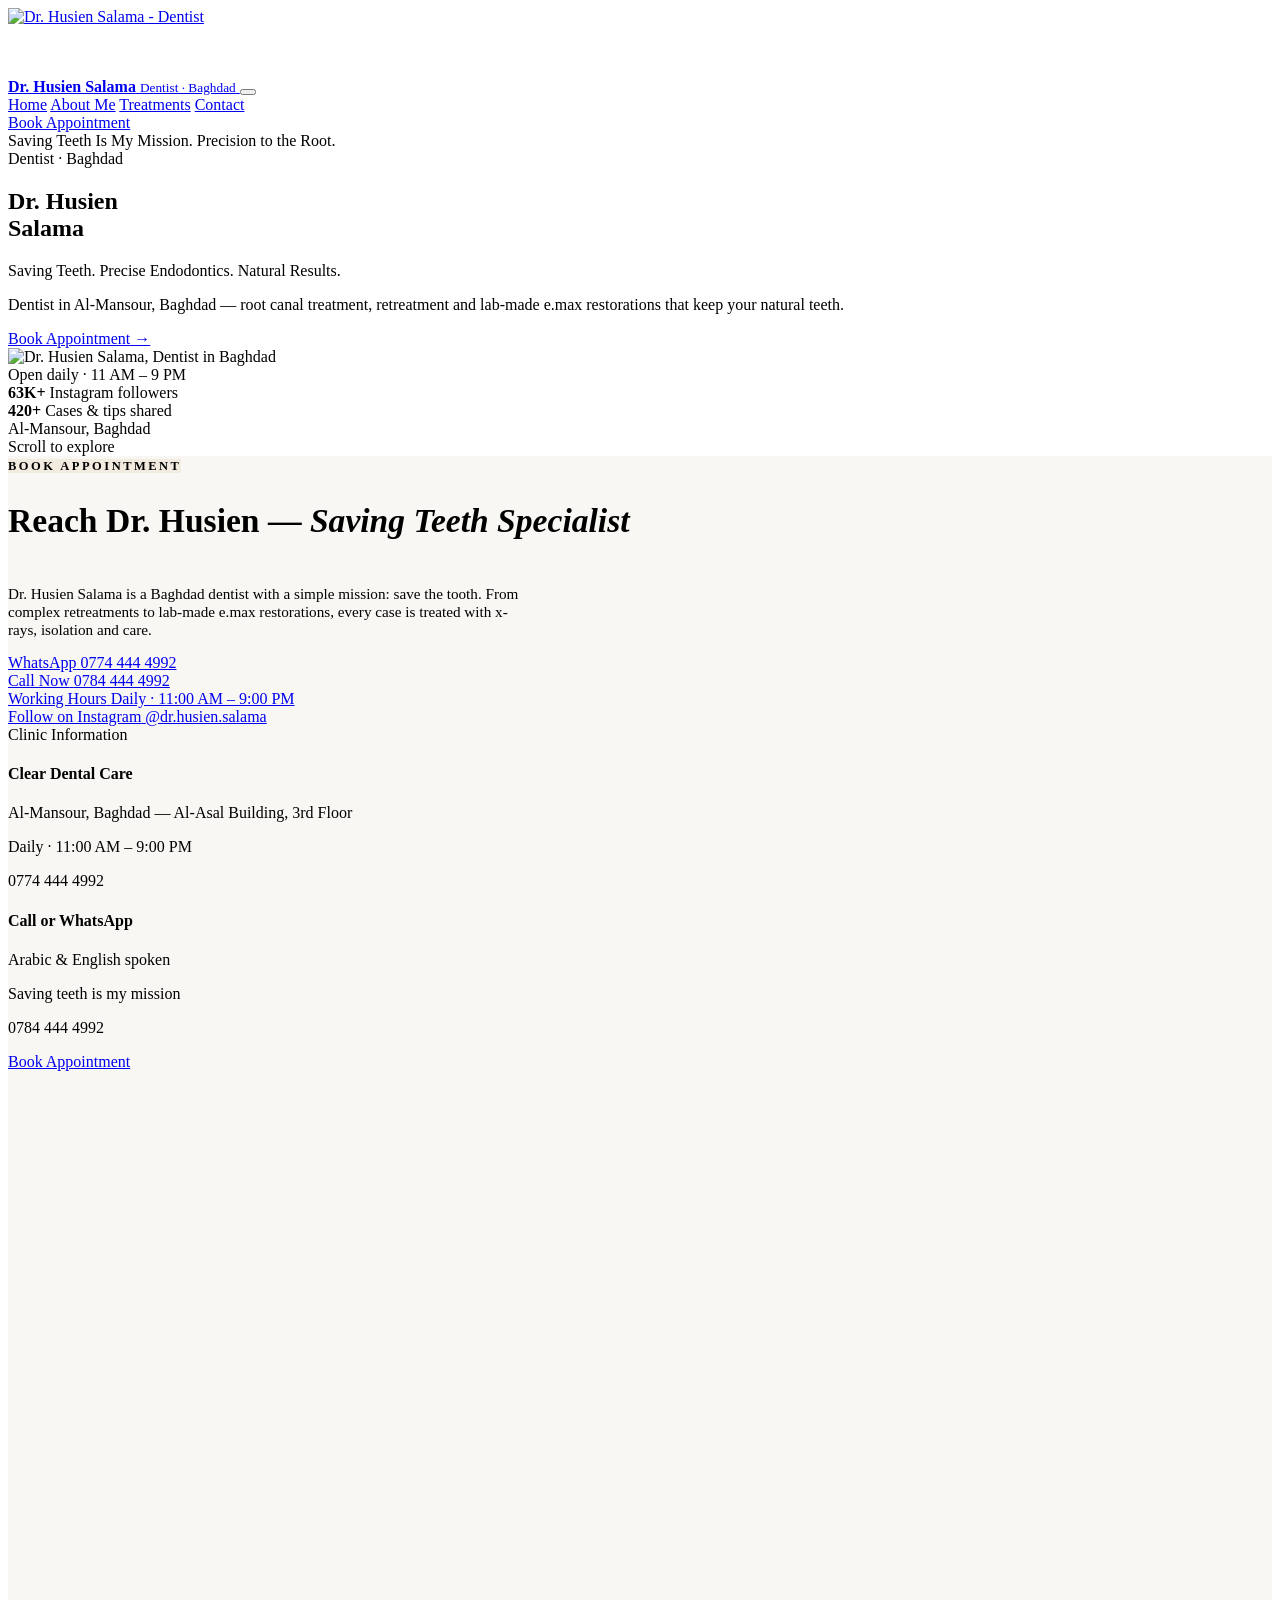
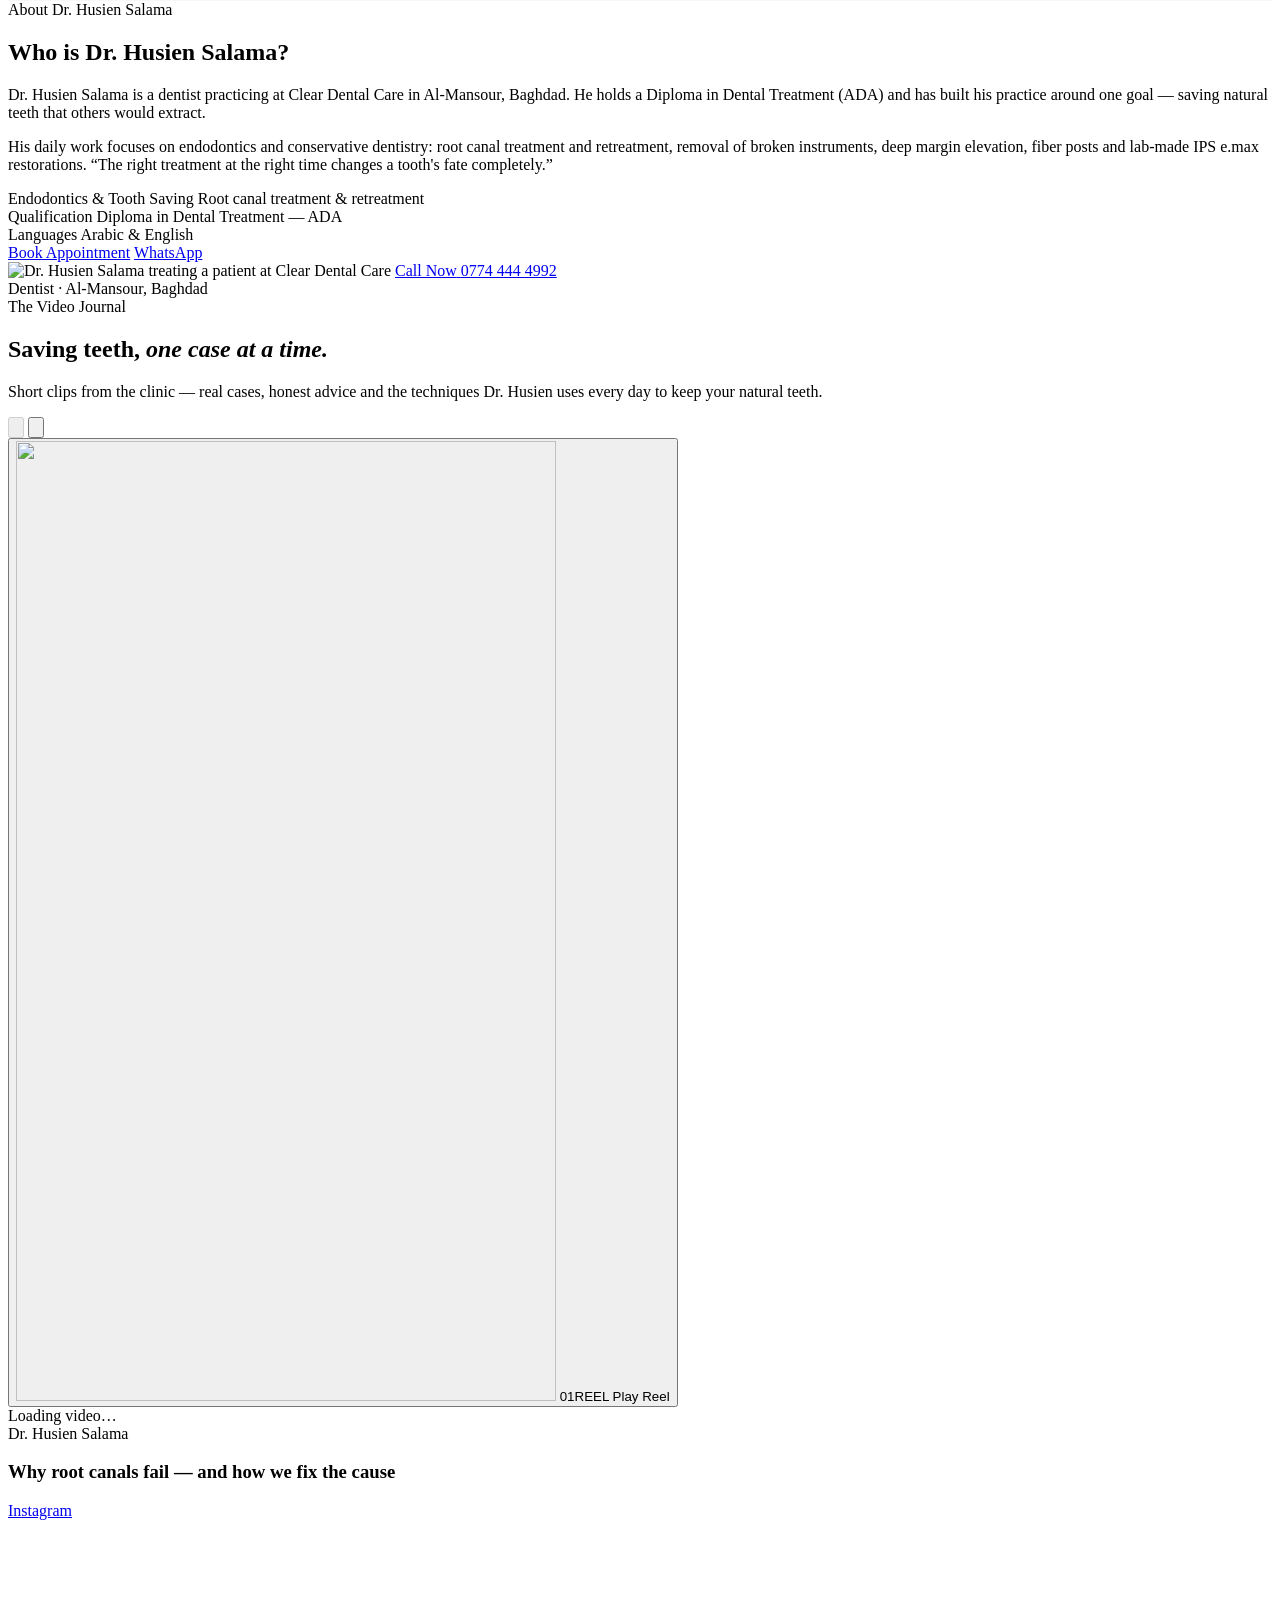
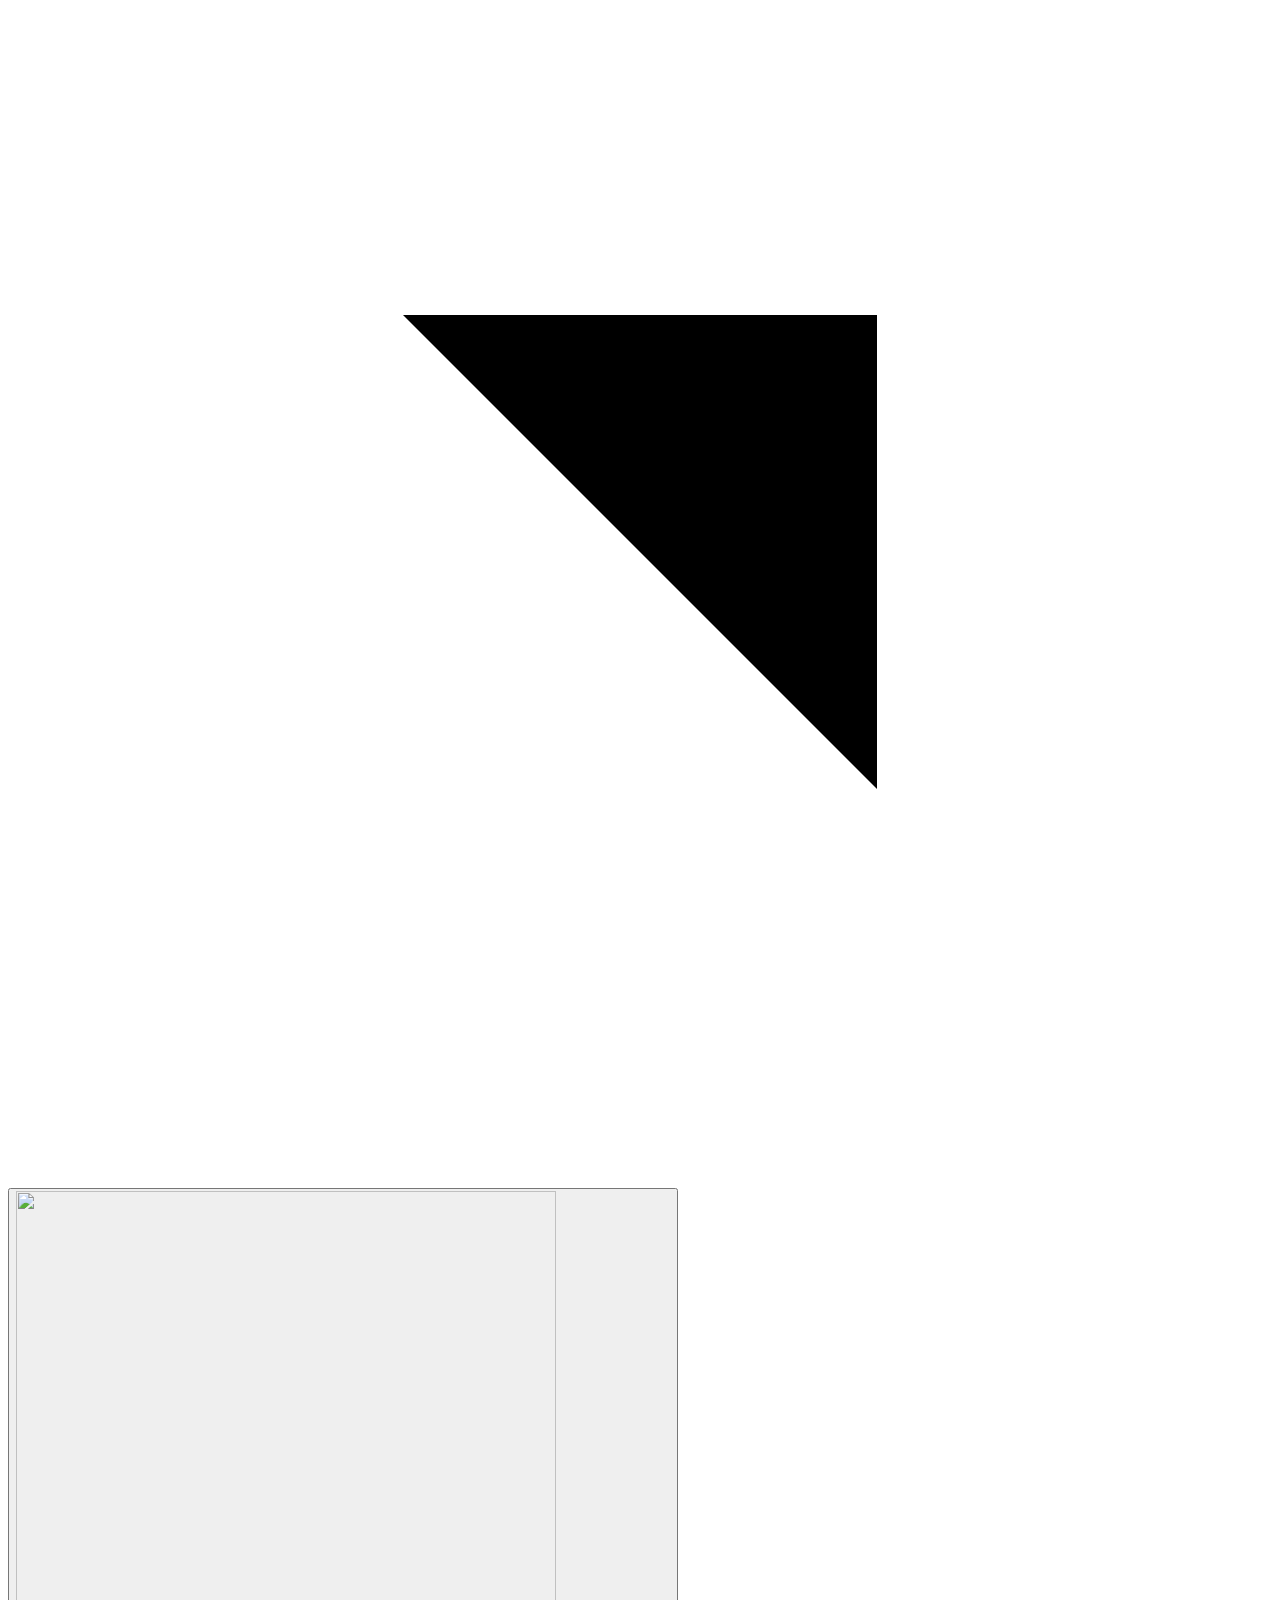
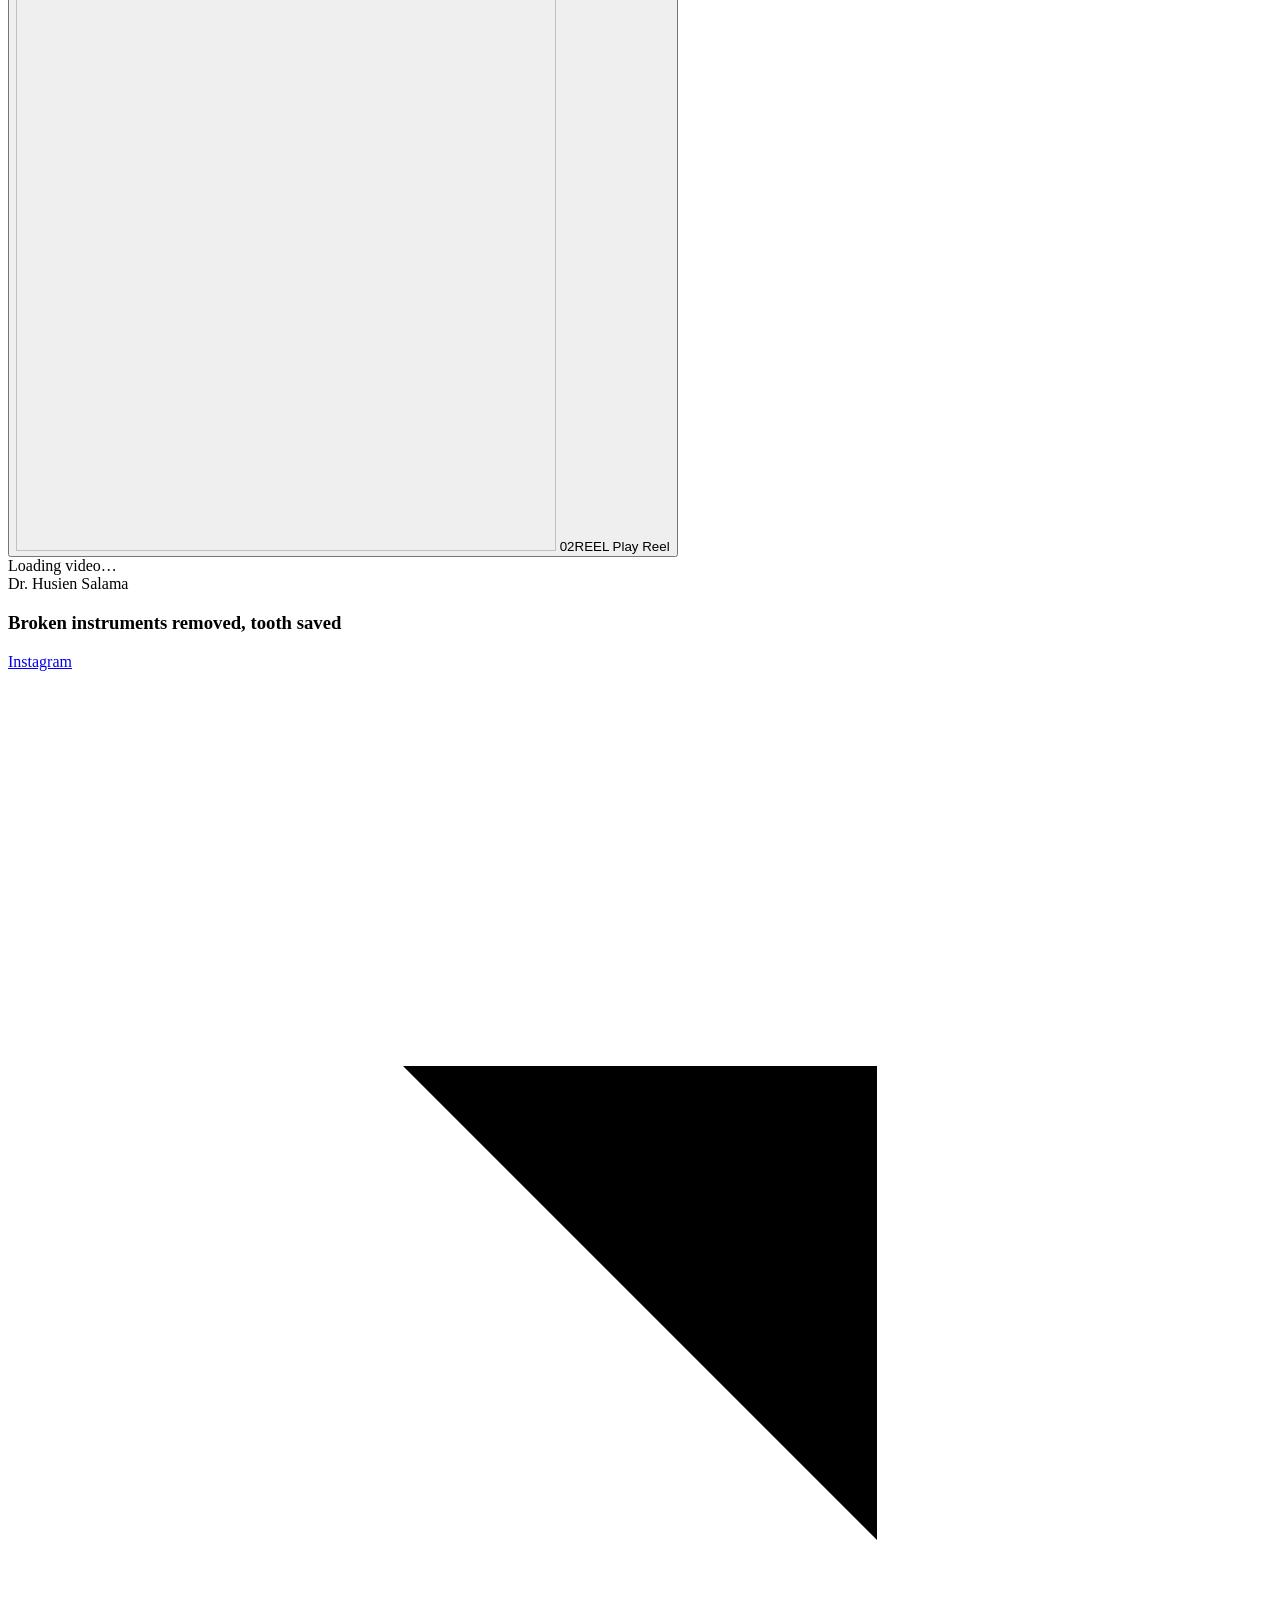
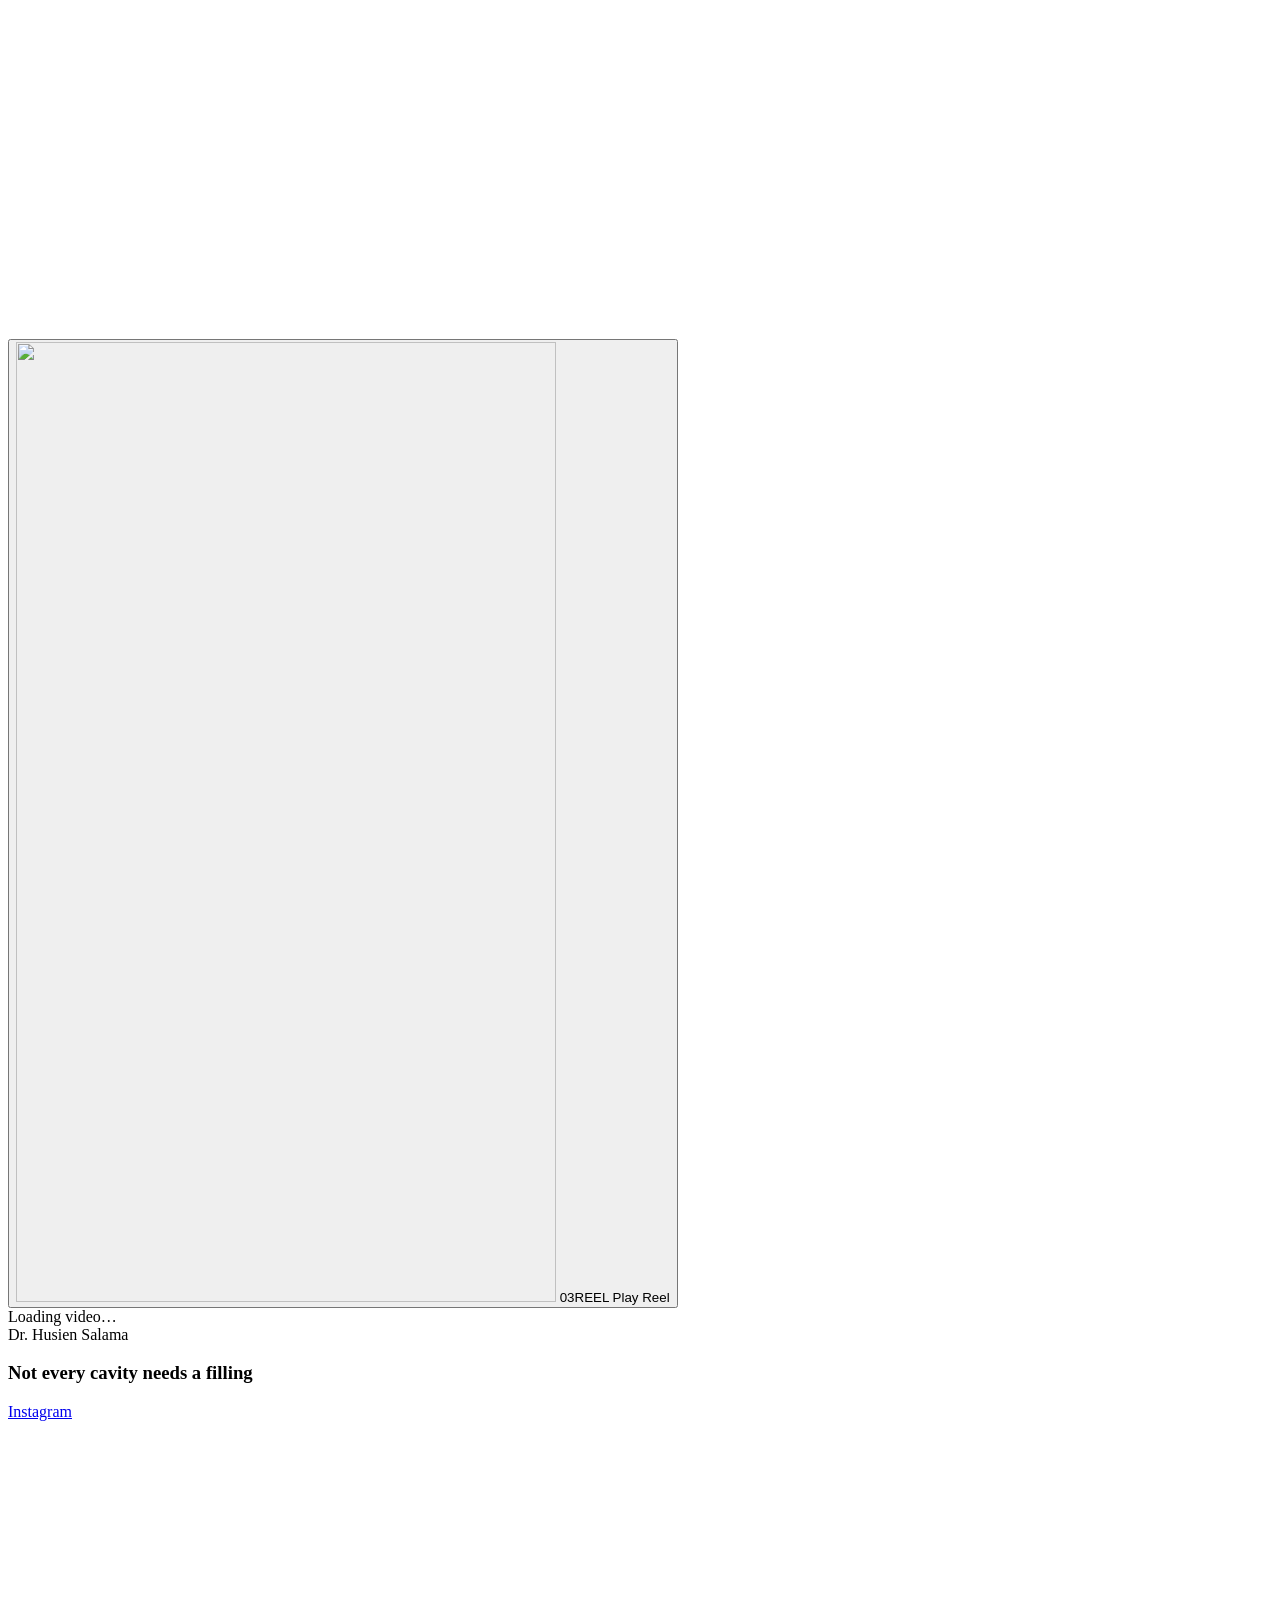
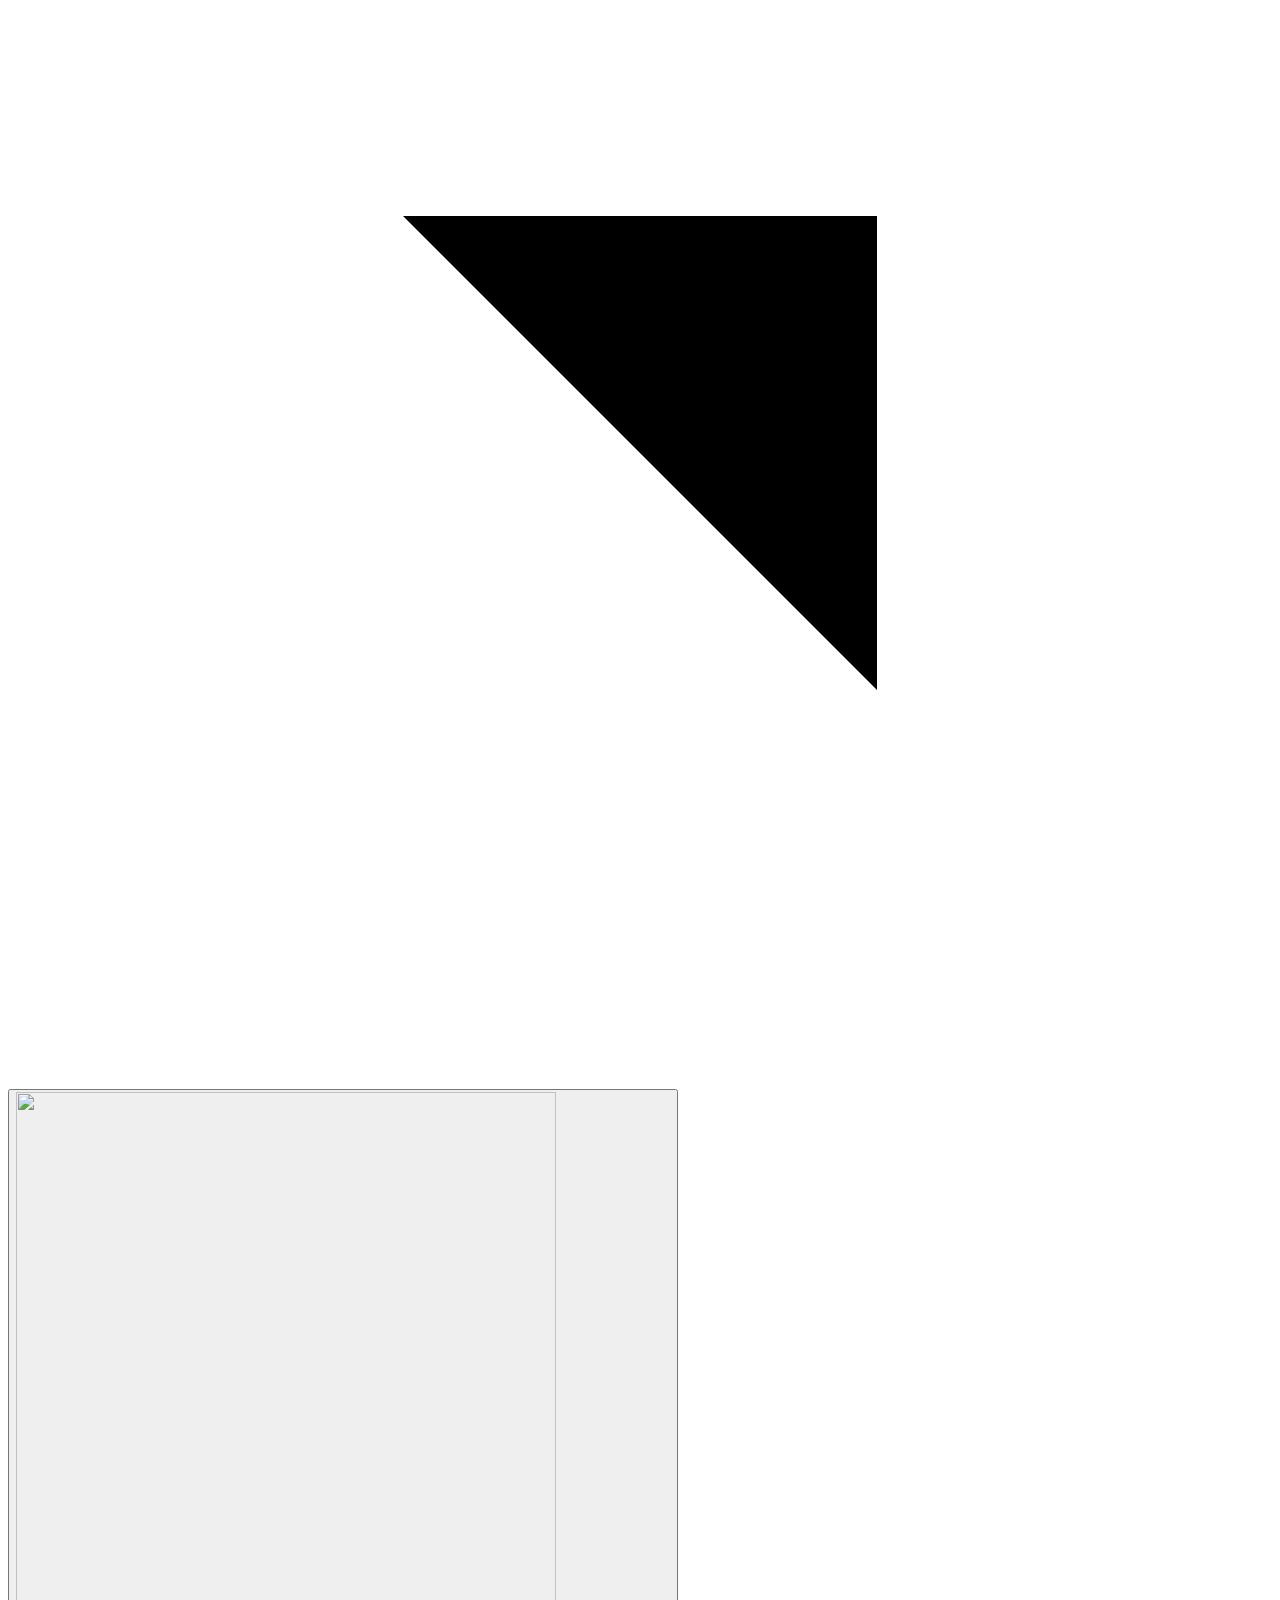
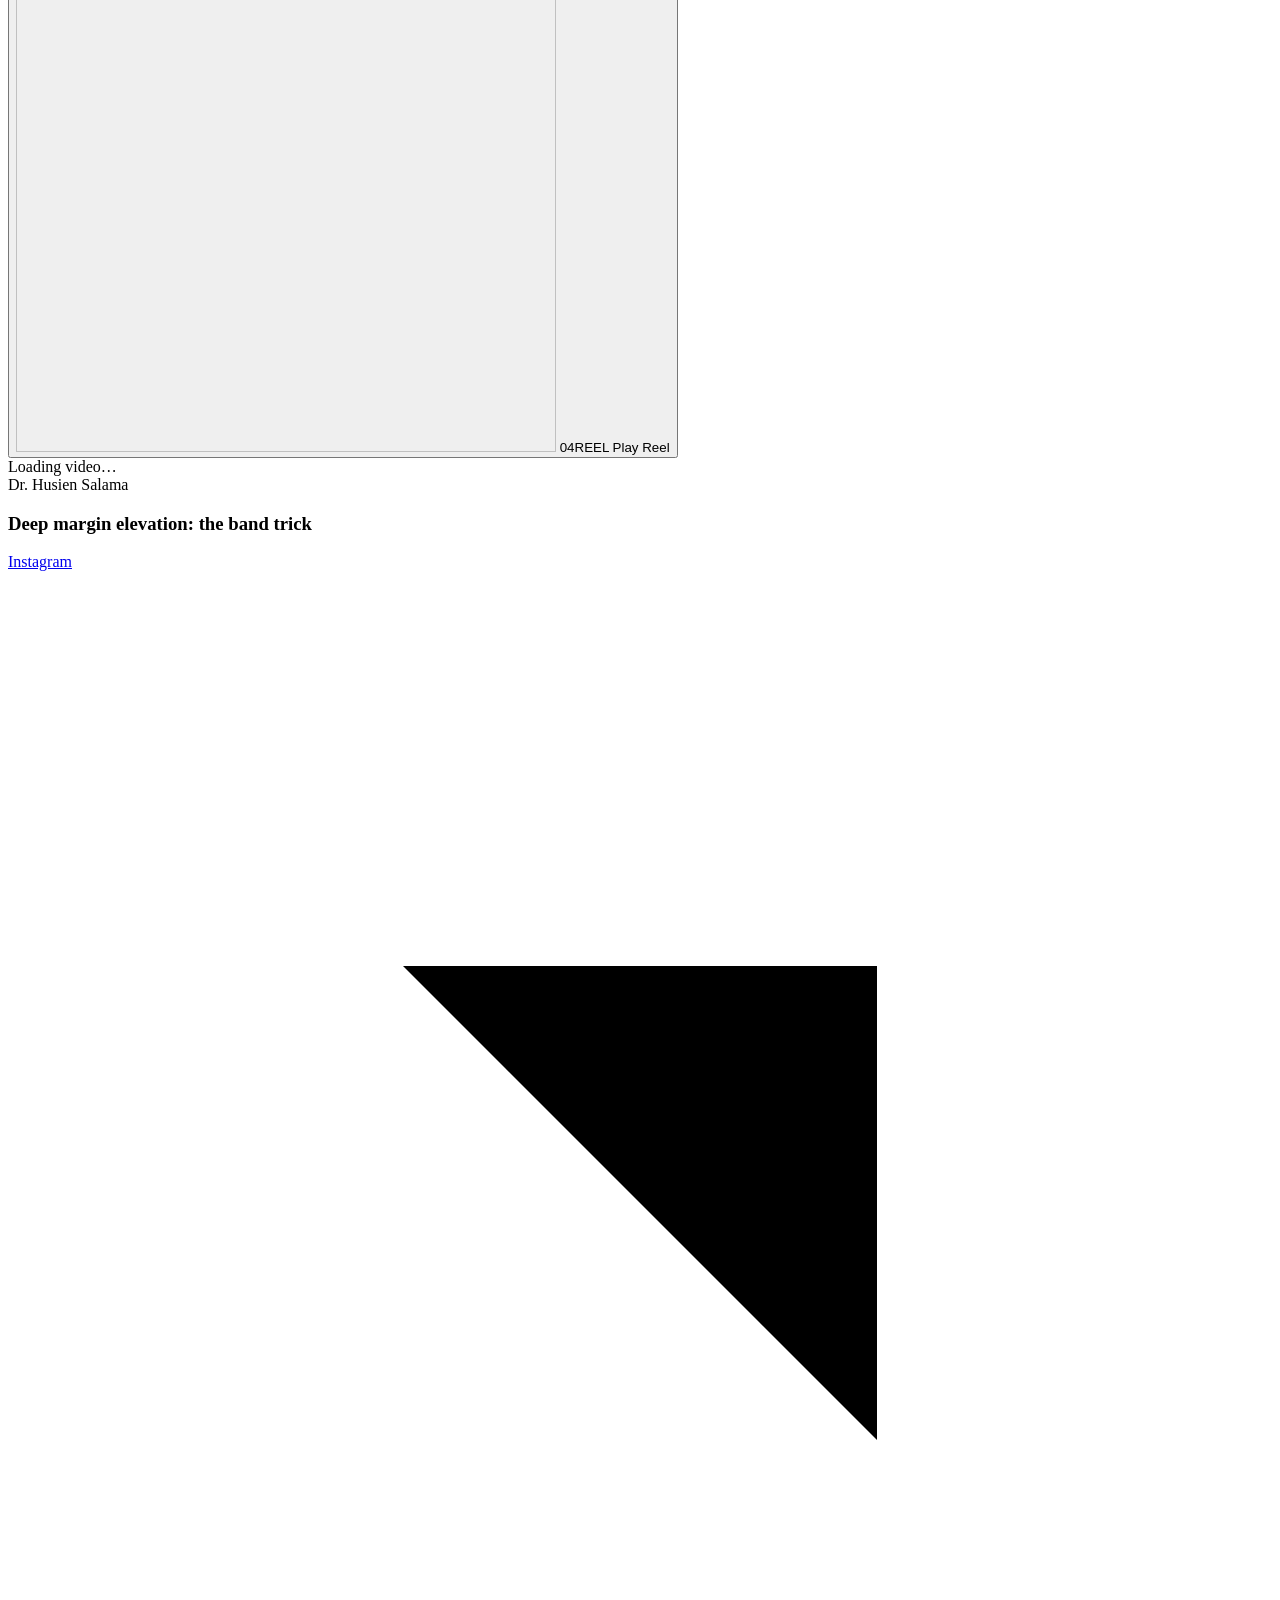
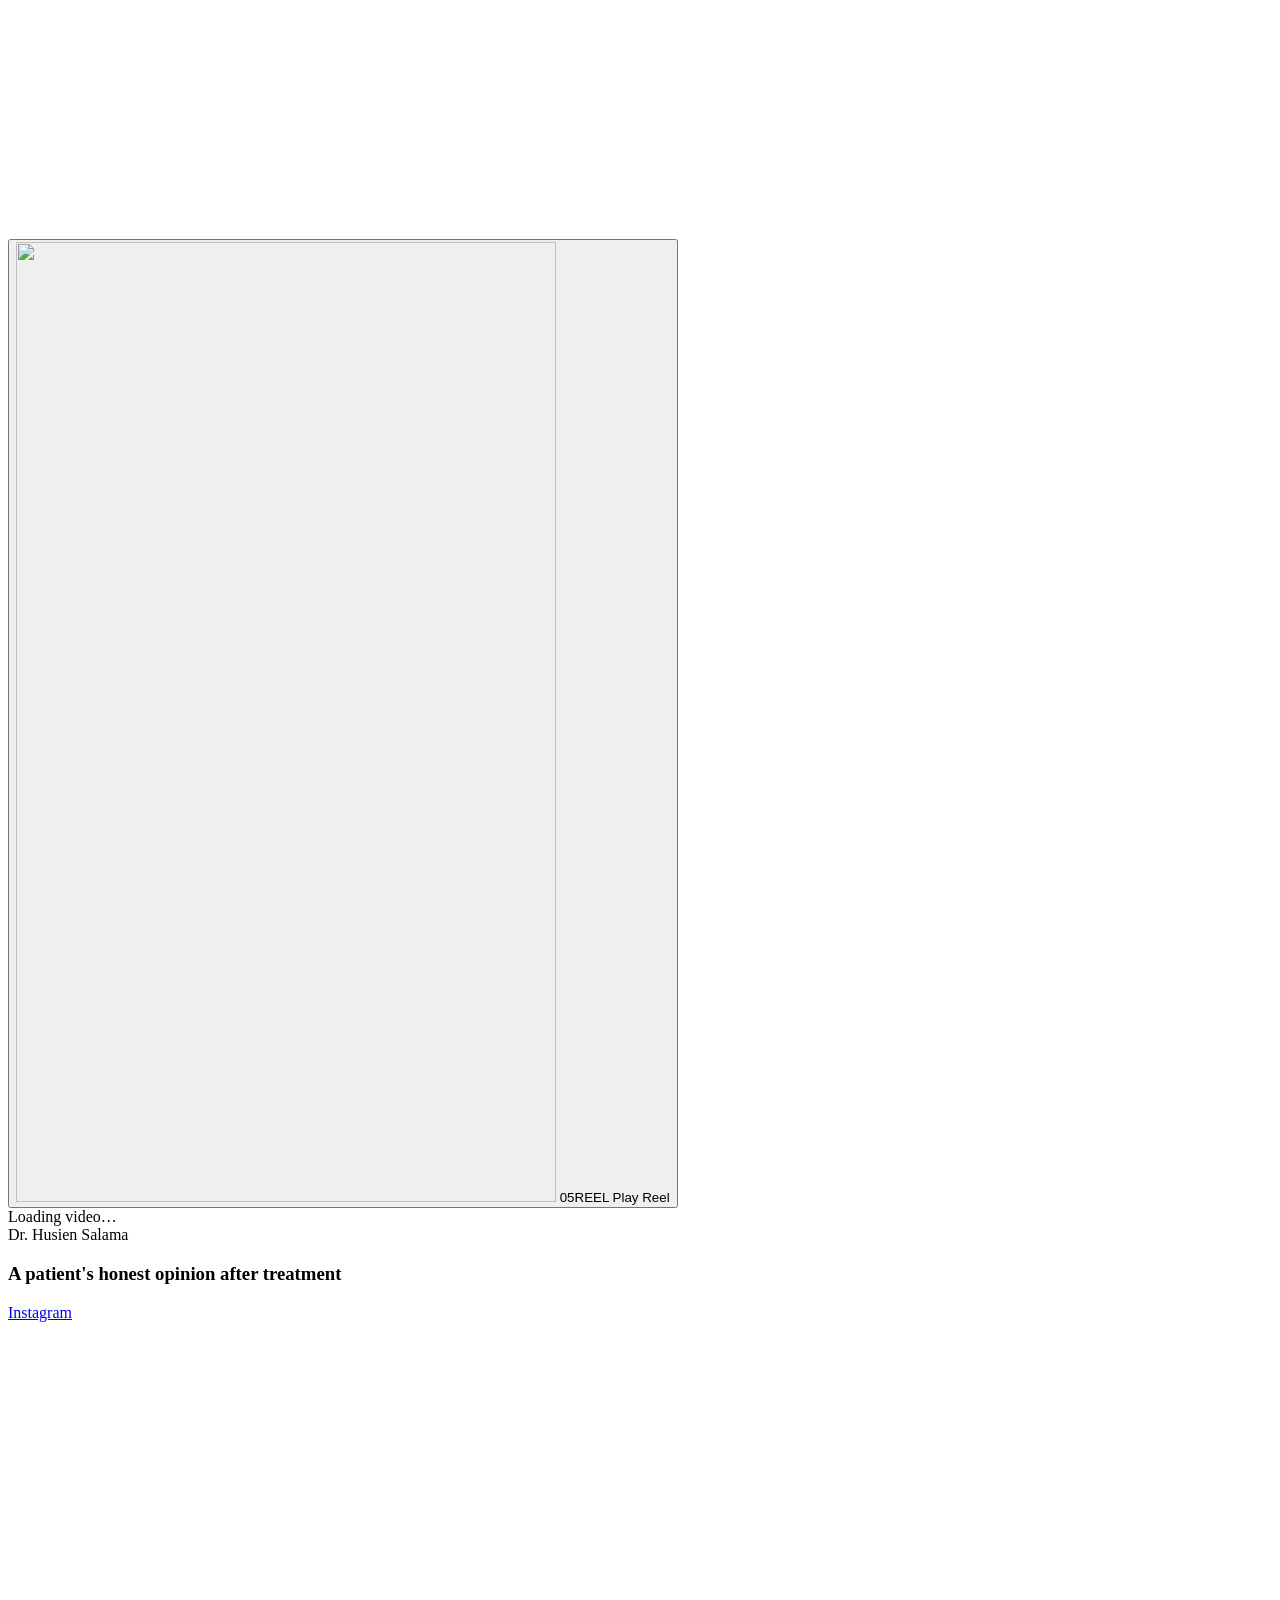
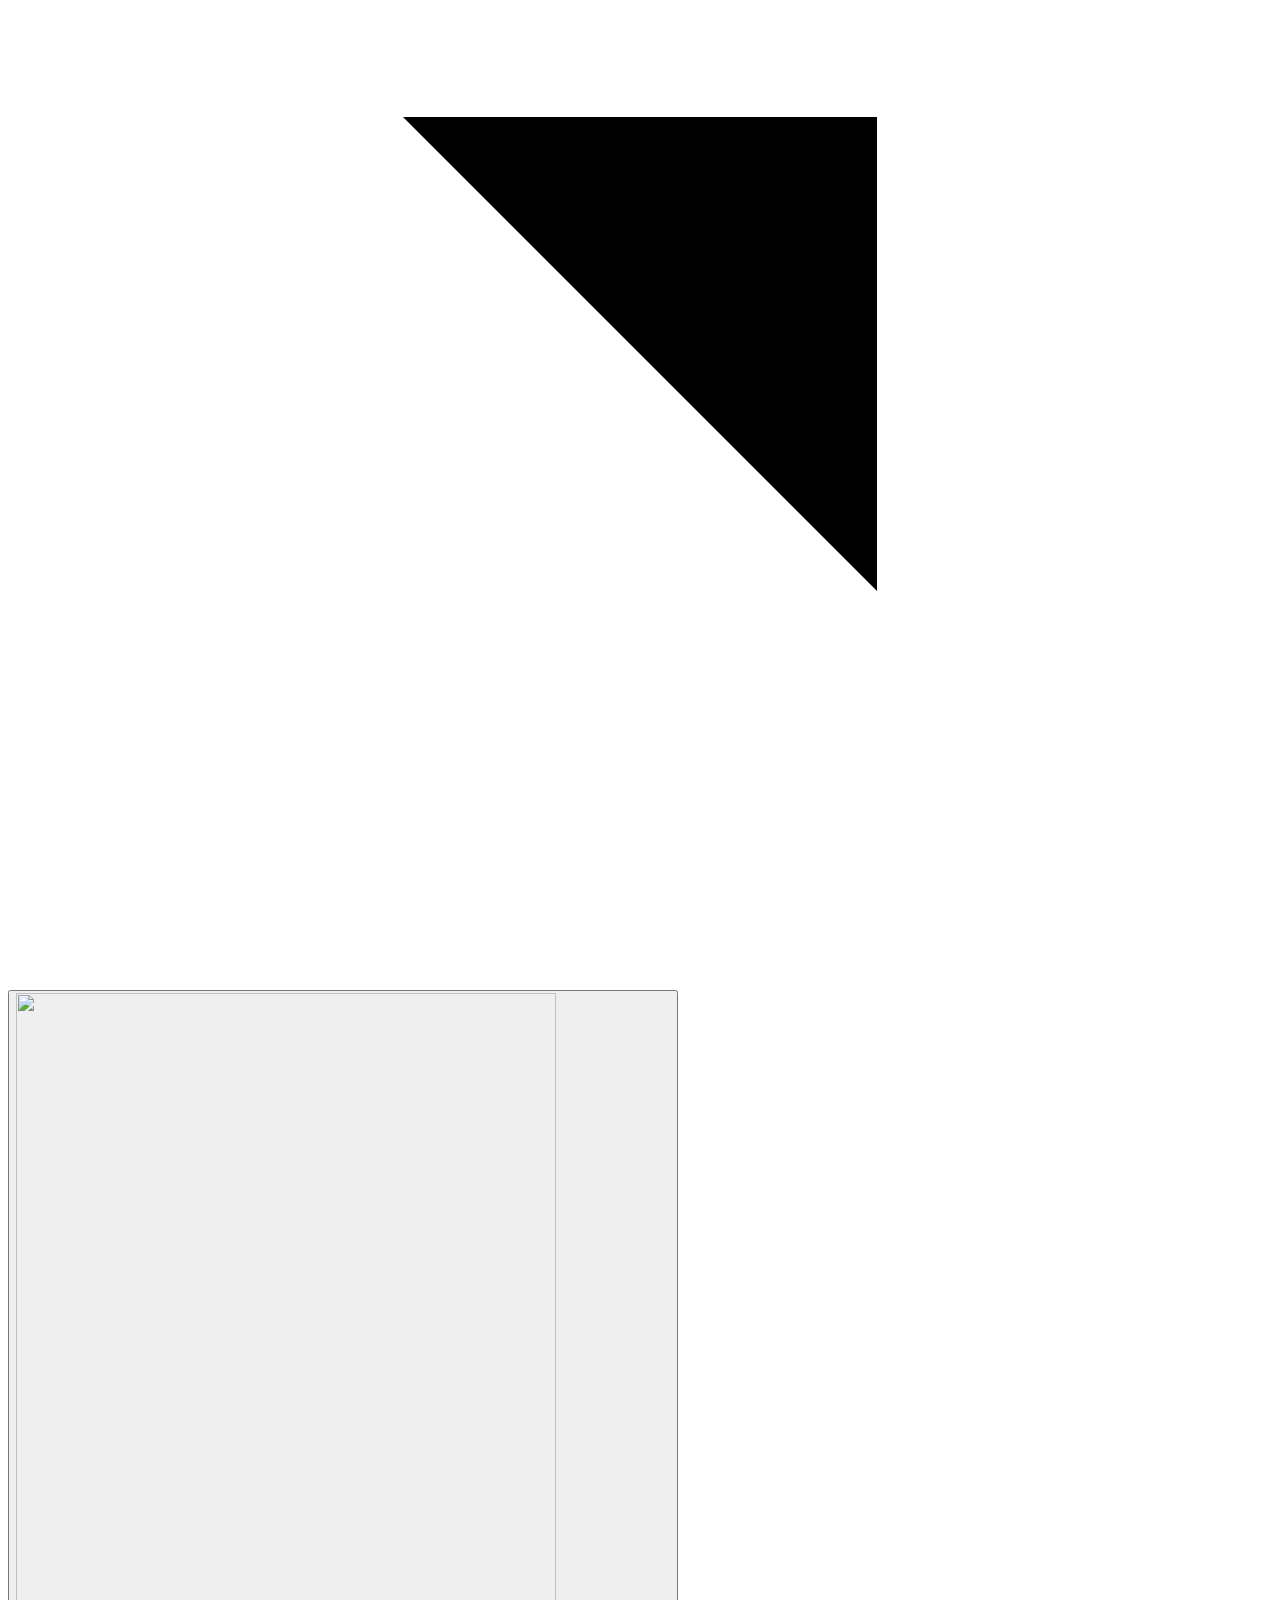
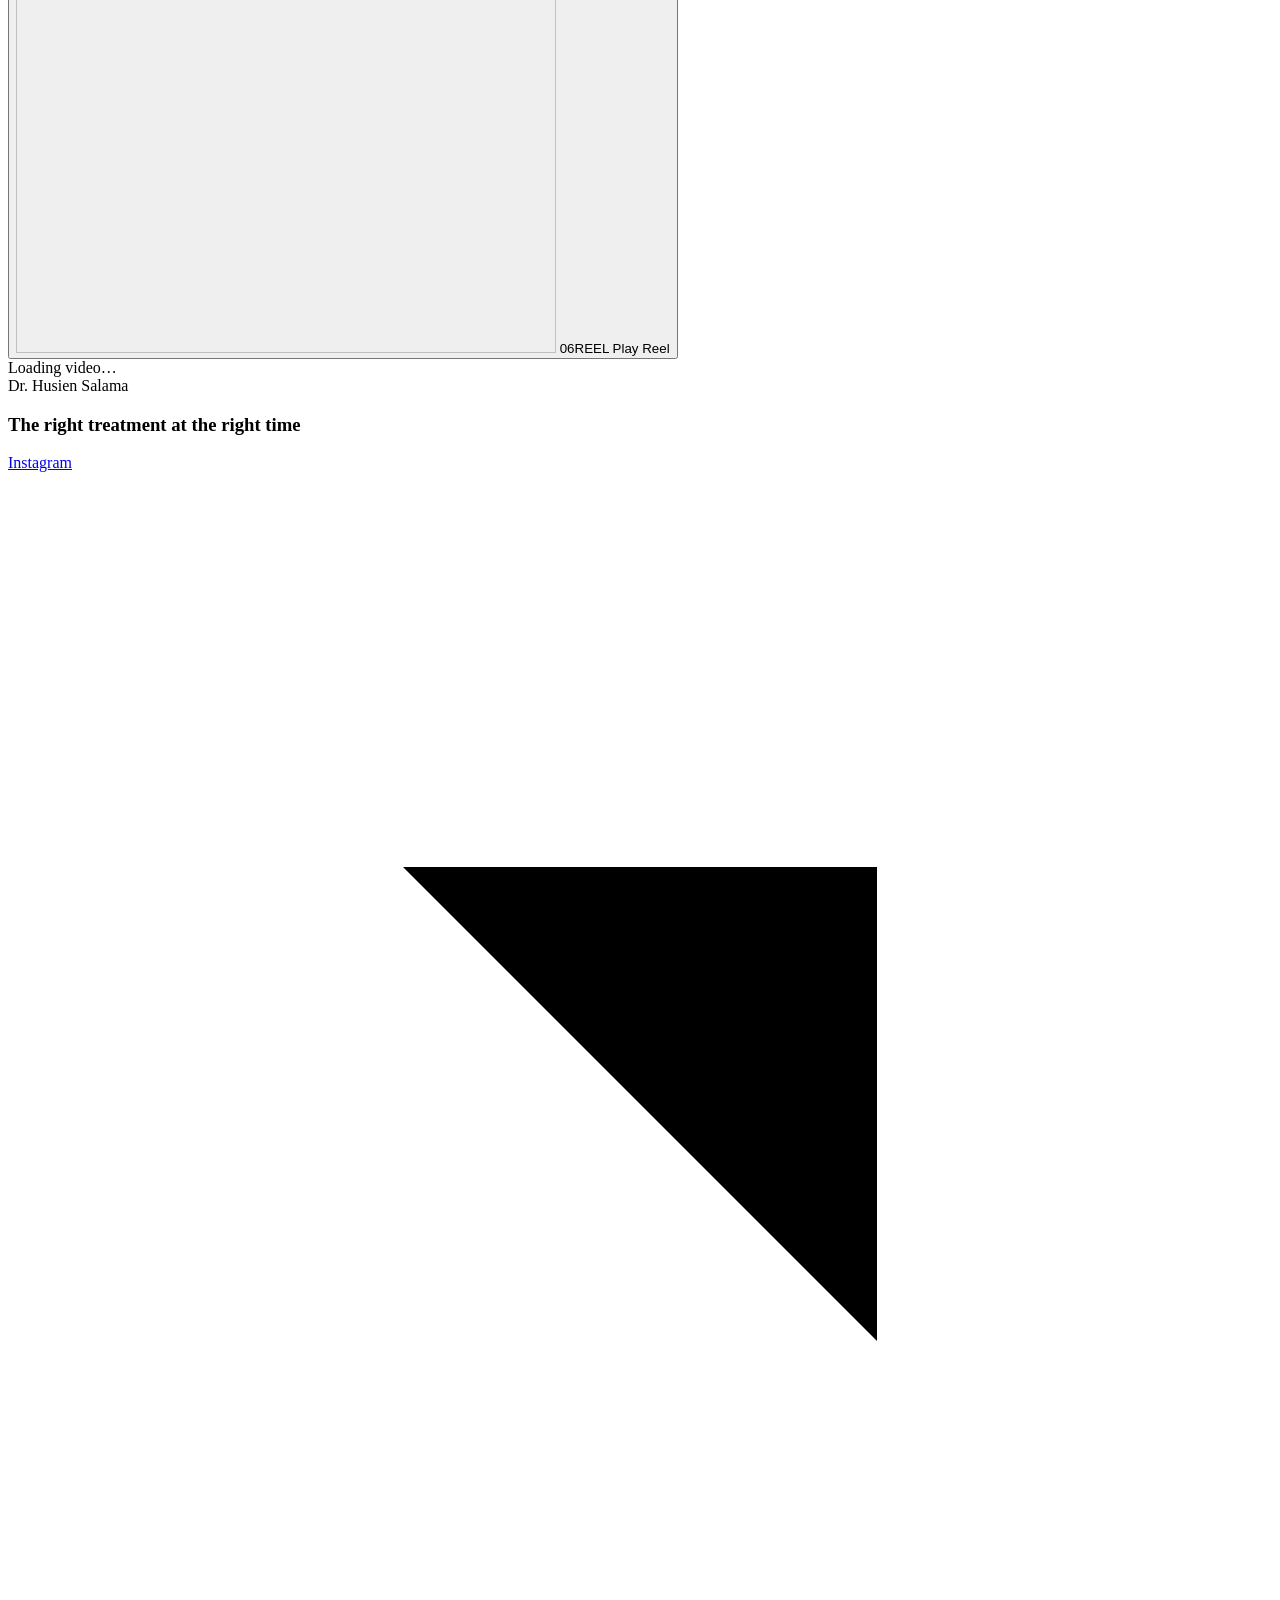
==== commit 6d3c1f60: "Changes" ====
--- a/src/site/index.html
+++ b/src/site/index.html
@@ -25,6 +25,7 @@
     <link href="about-creative.css" rel="stylesheet">
     <link href="reels.css" rel="stylesheet">
     <style>@view-transition{navigation:auto}</style>
+    <link href="/rtl.css" rel="stylesheet">
 </head>
 
 <body>
@@ -210,7 +211,7 @@
             </div>
             <div class="row g-5 align-items-center">
                 <div class="col-lg-6 wow fadeInLeft" data-wow-delay="0.2s">
-                    <p class="about-lead mb-3">Dr. Husien Salama is a dentist practising at Clear Dental Care in Al-Mansour, Baghdad. He holds a Diploma in Dental Treatment (ADA) and has built his practice around one goal — saving natural teeth that others would extract.</p>
+                    <p class="about-lead mb-3">Dr. Husien Salama is a dentist practicing at Clear Dental Care in Al-Mansour, Baghdad. He holds a Diploma in Dental Treatment (ADA) and has built his practice around one goal — saving natural teeth that others would extract.</p>
                     <p class="about-body mb-4">His daily work focuses on endodontics and conservative dentistry: root canal treatment and retreatment, removal of broken instruments, deep margin elevation, fiber posts and lab-made IPS e.max restorations. “The right treatment at the right time changes a tooth's fate completely.”</p>
 
                     <div class="about-credentials mb-4">
@@ -546,7 +547,7 @@
                 <div class="ser10">
                     <h3 class="ser11">Aesthetic Fillings</h3>
                     <span class="ser12"></span>
-                    <p class="ser13">Tooth-coloured composite fillings that blend invisibly with your smile.</p>
+                    <p class="ser13">Tooth-colored composite fillings that blend invisibly with your smile.</p>
                     <a class="ser16" href="service.html">Explore Treatment <i class="fas fa-arrow-right"></i></a>
                 </div>
             </article>
@@ -873,8 +874,8 @@
                     <i class="fas fa-procedures"></i>
                 </div>
                 <div class="membership-body">
-                    <h5 class="membership-org">Sterilisation</h5>
-                    <p class="membership-name">Proper instruments, sterilised every time</p>
+                    <h5 class="membership-org">Sterilization</h5>
+                    <p class="membership-name">Proper instruments, sterilized every time</p>
                 </div>
             </div>
         </div>
@@ -1038,14 +1039,14 @@
         <div class="container before-after-inner">
             <div class="before-after-heading wow fadeIn">
                 <span class="before-after-kicker">Real case from the clinic</span>
-                <h2 id="before-after-title">Before &amp; <em>After</em></h2>
+                <h2 id="before-after-title">Before <em>&amp; After</em></h2>
                 <p>A real tooth rescued by Dr. Husien — decay removed and the tooth rebuilt with a precise, natural-looking restoration.</p>
             </div>
             <figure class="before-after-figure wow fadeIn">
                 <div class="before-after-image-wrap before-after-slider" data-before-after="" style="--reveal: 50%;">
-                    <img class="before-after-base" src="/img/before-illustration.jpg" width="800" height="912" loading="lazy" decoding="async" alt="Tooth before treatment by Dr. Husien Salama">
+                    <img class="before-after-base" src="/img/after-illustration.jpg" width="800" height="912" loading="lazy" decoding="async" alt="Tooth after treatment by Dr. Husien Salama">
                     <div class="before-after-reveal" aria-hidden="true">
-                        <img src="/img/after-illustration.jpg" width="800" height="912" loading="lazy" decoding="async" alt="">
+                        <img src="/img/before-illustration.jpg" width="800" height="912" loading="lazy" decoding="async" alt="">
                     </div>
                     <span class="before-after-label before-label">Before</span>
                     <span class="before-after-label after-label">After</span>
@@ -1067,7 +1068,7 @@
         <div class="container">
             <div class="text-center wow fadeIn"><h1 class="font-dancing-script text-primary">Real Patients, Real Cases</h1><h1 class="mb-5">Patient Stories</h1></div>
             <div class="row g-4">
-                <div class="col-md-6 col-lg-3 wow fadeIn"><div class="testimonial-card"><div class="tc-avatar"><i class="fas fa-comment-medical"></i></div><div class="tc-stars" aria-hidden="true"><i class="fas fa-star"></i><i class="fas fa-star"></i><i class="fas fa-star"></i><i class="fas fa-star"></i><i class="fas fa-star"></i></div><div class="tc-quote">Five teeth rescued in just two visits for a patient who travelled from Anbar — retreatment, new root canals, fillings and an e.max restoration.</div><div class="tc-divider"></div><div class="tc-name">Case from Instagram</div><span class="tc-role">Tooth saved ✓</span></div></div>
+                <div class="col-md-6 col-lg-3 wow fadeIn"><div class="testimonial-card"><div class="tc-avatar"><i class="fas fa-comment-medical"></i></div><div class="tc-stars" aria-hidden="true"><i class="fas fa-star"></i><i class="fas fa-star"></i><i class="fas fa-star"></i><i class="fas fa-star"></i><i class="fas fa-star"></i></div><div class="tc-quote">Five teeth rescued in just two visits for a patient who traveled from Anbar — retreatment, new root canals, fillings and an e.max restoration.</div><div class="tc-divider"></div><div class="tc-name">Case from Instagram</div><span class="tc-role">Tooth saved ✓</span></div></div>
                 <div class="col-md-6 col-lg-3 wow fadeIn"><div class="testimonial-card"><div class="tc-avatar"><i class="fas fa-comment-medical"></i></div><div class="tc-stars" aria-hidden="true"><i class="fas fa-star"></i><i class="fas fa-star"></i><i class="fas fa-star"></i><i class="fas fa-star"></i><i class="fas fa-star"></i></div><div class="tc-quote">A patient who thought her teeth were finished had hidden infections — after proper x-rays and treatment, her teeth are healthy and pain-free.</div><div class="tc-divider"></div><div class="tc-name">Case from Instagram</div><span class="tc-role">Tooth saved ✓</span></div></div>
                 <div class="col-md-6 col-lg-3 wow fadeIn"><div class="testimonial-card"><div class="tc-avatar"><i class="fas fa-comment-medical"></i></div><div class="tc-stars" aria-hidden="true"><i class="fas fa-star"></i><i class="fas fa-star"></i><i class="fas fa-star"></i><i class="fas fa-star"></i><i class="fas fa-star"></i></div><div class="tc-quote">A failed root canal with a broken file and a ledge: the file was bypassed, the canal cleaned and sealed, and the tooth saved.</div><div class="tc-divider"></div><div class="tc-name">Case from Instagram</div><span class="tc-role">Tooth saved ✓</span></div></div>
                 <div class="col-md-6 col-lg-3 wow fadeIn"><div class="testimonial-card"><div class="tc-avatar"><i class="fas fa-comment-medical"></i></div><div class="tc-stars" aria-hidden="true"><i class="fas fa-star"></i><i class="fas fa-star"></i><i class="fas fa-star"></i><i class="fas fa-star"></i><i class="fas fa-star"></i></div><div class="tc-quote">A tooth facing extraction was rebuilt with a fiber post and a lab-made e.max restoration — back to a natural tooth.</div><div class="tc-divider"></div><div class="tc-name">Case from Instagram</div><span class="tc-role">Tooth saved ✓</span></div></div>
@@ -1095,7 +1096,7 @@
                 </a>
 
                 <h5 class="footer-about-title">About Dr. Husien Salama</h5>
-                <p class="footer-about-copy">Dr. Husien Salama is a dentist practising at Clear Dental Care in Al-Mansour, Baghdad. He holds a Diploma in Dental Treatment (ADA) and has built his practice around one goal — saving natural teeth that others would extract.</p>
+                <p class="footer-about-copy">Dr. Husien Salama is a dentist practicing at Clear Dental Care in Al-Mansour, Baghdad. He holds a Diploma in Dental Treatment (ADA) and has built his practice around one goal — saving natural teeth that others would extract.</p>
                 <p class="footer-about-copy">His daily work focuses on endodontics and conservative dentistry: root canal treatment and retreatment, removal of broken instruments, deep margin elevation, fiber posts and lab-made IPS e.max restorations. “The right treatment at the right time changes a tooth's fate completely.”</p>
                 <p class="footer-about-credentials">Diploma in Dental Treatment — ADA<br>Clear Dental Care, Al-Mansour, Baghdad<br>Speaks Arabic &amp; English</p>
 
@@ -1248,7 +1249,7 @@
                             Daily · 11:00 AM – 9:00 PM
                             <br>
 
-                            <i class="fas fa-map-marker-alt me-2"></i>
+                            <i class="fas fa-phone-alt me-2"></i>
                             0774 444 4992 · 0784 444 4992
 
                         </p>
@@ -1385,7 +1386,7 @@
                 if (openCard !== card) {
                     openCard.classList.remove('expanded');
                     openCard.querySelector('.ser14').style.maxHeight = '0';
-                    openCard.querySelector('.ser17').textContent = window.__SITE_LANG__ === 'ru' ? 'Читать далее' : 'Read More';
+                    openCard.querySelector('.ser17').textContent = window.__SITE_LANG__ === 'ar' ? 'اقرأ المزيد' : 'Read More';
                 }
             }
 
@@ -1393,11 +1394,11 @@
             if (card.classList.contains('expanded')) {
                 card.classList.remove('expanded');
                 details.style.maxHeight = '0';
-                btnText.textContent = window.__SITE_LANG__ === 'ru' ? 'Читать далее' : 'Read More';
+                btnText.textContent = window.__SITE_LANG__ === 'ar' ? 'اقرأ المزيد' : 'Read More';
             } else {
                 card.classList.add('expanded');
                 details.style.maxHeight = details.scrollHeight + 'px';
-                btnText.textContent = window.__SITE_LANG__ === 'ru' ? 'Свернуть' : 'Show Less';
+                btnText.textContent = window.__SITE_LANG__ === 'ar' ? 'عرض أقل' : 'Show Less';
             }
         }                          
 
@@ -1461,7 +1462,7 @@
 
             if (navigator.clipboard && navigator.clipboard.writeText) {
                 navigator.clipboard.writeText(url).then(() => {
-                    showNotification(window.__SITE_LANG__ === 'ru' ? 'Ссылка на профиль скопирована!' : "Profile link copied successfully!");
+                    showNotification(window.__SITE_LANG__ === 'ar' ? 'تم نسخ رابط الصفحة!' : "Profile link copied successfully!");
                 }).catch(() => {
                     fallbackCopy(url);
                 });
@@ -1479,9 +1480,9 @@
             tempInput.select();
             try {
                 document.execCommand("copy");
-                showNotification(window.__SITE_LANG__ === 'ru' ? 'Ссылка на профиль скопирована!' : "Profile link copied successfully!");
+                showNotification(window.__SITE_LANG__ === 'ar' ? 'تم نسخ رابط الصفحة!' : "Profile link copied successfully!");
             } catch (e) {
-                showNotification(window.__SITE_LANG__ === 'ru' ? 'Не удалось скопировать ссылку. Пожалуйста, скопируйте вручную.' : "Could not copy link. Please copy manually.");
+                showNotification(window.__SITE_LANG__ === 'ar' ? 'تعذر نسخ الرابط، يرجى نسخه يدوياً.' : "Could not copy link. Please copy manually.");
             }
             document.body.removeChild(tempInput);
         }
